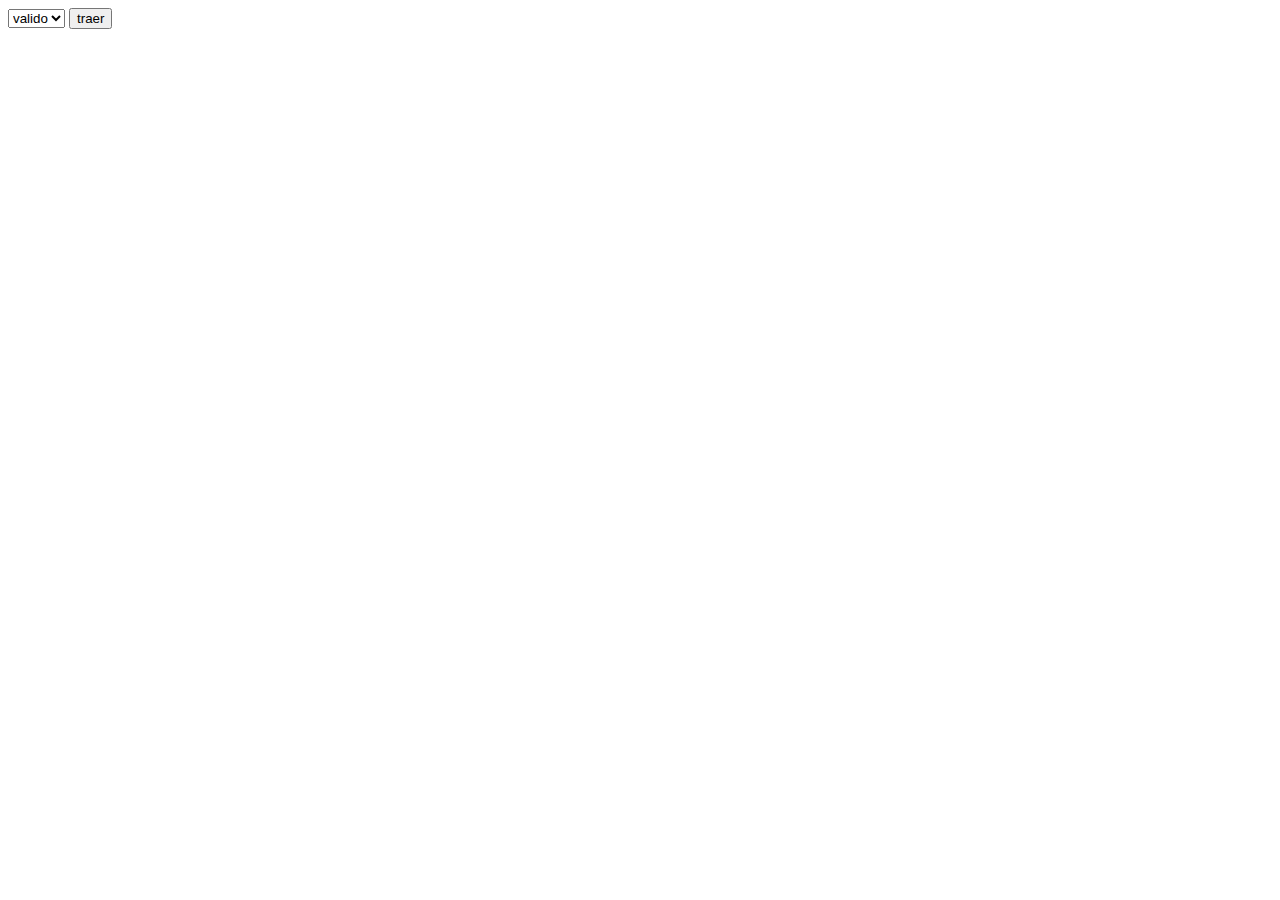
==== index.html @ 3a25f5fb "dfd" ====
<!DOCTYPE html> 
<html>
<head>
 <meta charset="utf-8">
  <meta http-equiv="Content-Type" content="text/html; charset=iso-8859-1" />
	<title>AppcIbonokkk</title>
    <script src="jquery.1.9.1.min.js"></script>
	
	
	<script type="text/javascript">
	
//function getBuses2() {   
/*var url = 'http://jsonp.jit.su/?url=http%3A%2F%2F181.48.24.156%3A8183%2FServicios%2Fapi%2FConsumidor%2FFilter%2Fjdblandon%2Fxxxx'
            $.ajax({
                type: "GET",
                url: url,
				cache: false,
                dataType: "json", // the data type we want back.  The data will come back in JSON format
				contentType: "application/xml",	
                crossDomain : true,	
				jsonpCallback: 'jsonCallback',
                beforeSend: function(json){
                    json.setRequestHeader("Content-Type","application/json");
                    json.setRequestHeader("Accept","application/json");
                },				
                success: function (json) {
                    alert("funciono");
                }
            });*/
			
			
	/*$.ajax({
    url: 'http://181.48.24.156:8183/Servicios/api/Consumidor/Filter/jdblandon/xxxx/',
    dataType: 'JSONP',
    type: 'GET',
	beforeSend: function (xhr) { xhr.setRequestHeader('Accept', 'application/jsonp'); },
    contentType: "application/xml; charset=utf-8",
	
    success: function (data) {
        console.log(data);
    }
});*/
/*function ValidarLogin(){
 url: 'http://181.48.24.156:8183/Servicios/api/Proveedor/Filter/?id=adminsx&clave=nexos1',	
		alert("llamo la funcion");
		$.ajax({		    
			url:url,
			type:"GET",
			crossDomain:true,
			dataType : 'json',	
			async:true,
			cache: true,
			jsonp:"_callback",
			success:  function(data){
			}
			
		});
}*/
		  
		  
function ValidarLogin() {
    
var url='http://181.48.24.156:8183/Servicios/api/Proveedor/Filter/?id=adminsx&clave=nexos1';	
	$.ajax({ // ajax call starts
                url: url, 
				type: "GET",
				crossDomain:true,
				contentType: "application/xml", 
				dataType: "json", 
          success: function(data) // Variable data contains the data we get from serverside
          {   
		   alert("full");
		   
          },
		  error: function(data){
		       alert("Error en la conexion");
		  }
      });
}
function ValidarLoginn() {
var url='http://181.48.24.156:8183/Servicios/api/Proveedor/Filter/?id=adminsx&clave=nexos1';
$.ajax({ // ajax call starts
          url: url, // JQuery loads serverside.php 
		  type:"GET",
          dataType: 'json', // Choosing a JSON datatype	
          contentType: "application/x-www-form-urlencoded; charset=UTF-8", 

          success: function(data) // Variable data contains the data we get from serverside
          {
		      console.log(data);
				alert("funciona");
          },
		  error: function(data){
		       alert("error de conexion");
			   console.log(data);
		  }
      });
	}
</script>

</head>
<body>
<div id="result"></div>
<select id="idubi" name="idubi"><option value="1">valido</option></select>
<input type="submit" value="traer" onclick="ValidarLoginn();"/>
</body>
</html>
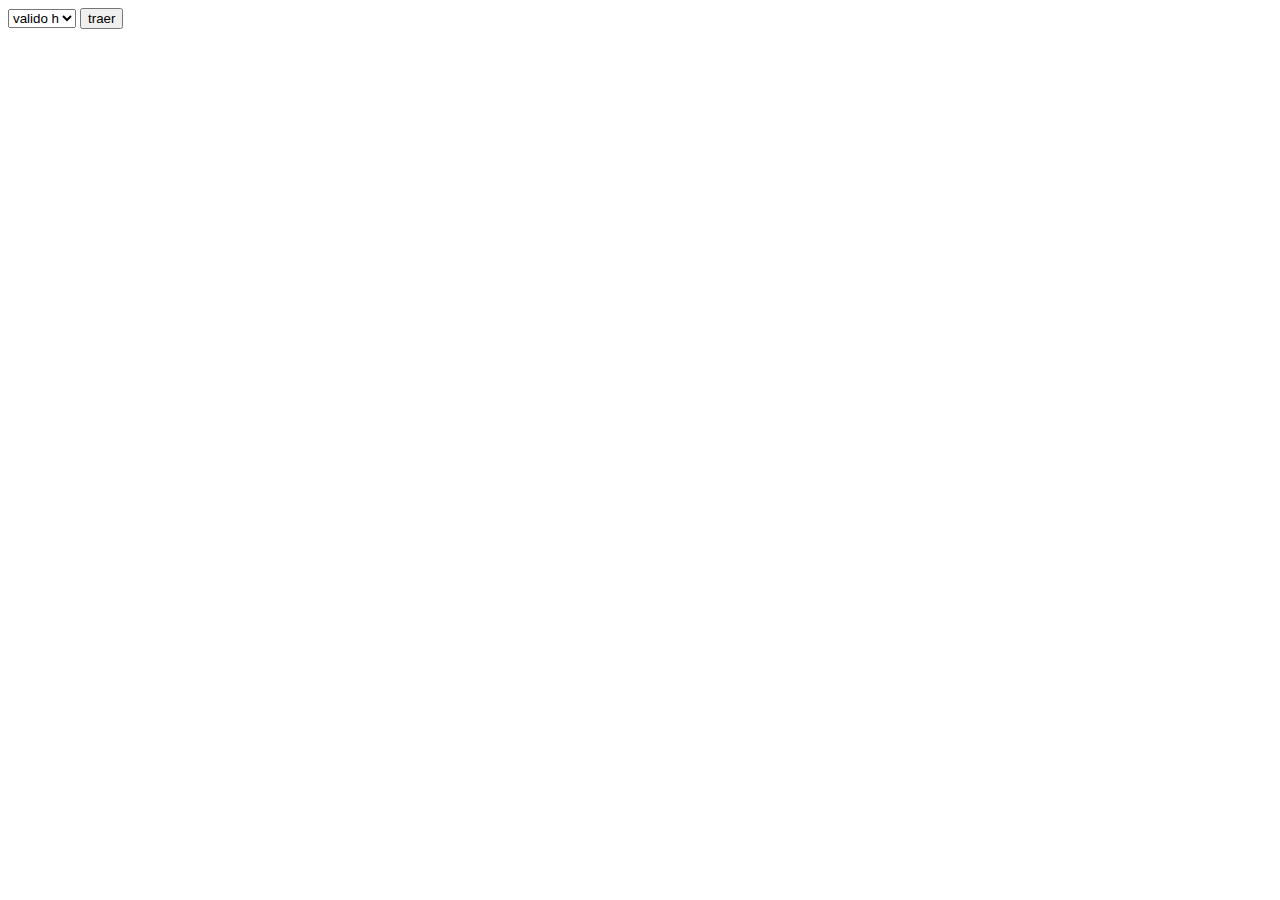
==== commit a7aa0056: "sdsd" ====
--- a/index.html
+++ b/index.html
@@ -5,78 +5,11 @@
   <meta http-equiv="Content-Type" content="text/html; charset=iso-8859-1" />
 	<title>AppcIbonokkk</title>
     <script src="jquery.1.9.1.min.js"></script>
-	
-	
 	<script type="text/javascript">
-	
-//function getBuses2() {   
-/*var url = 'http://jsonp.jit.su/?url=http%3A%2F%2F181.48.24.156%3A8183%2FServicios%2Fapi%2FConsumidor%2FFilter%2Fjdblandon%2Fxxxx'
-            $.ajax({
-                type: "GET",
-                url: url,
-				cache: false,
-                dataType: "json", // the data type we want back.  The data will come back in JSON format
-				contentType: "application/xml",	
-                crossDomain : true,	
-				jsonpCallback: 'jsonCallback',
-                beforeSend: function(json){
-                    json.setRequestHeader("Content-Type","application/json");
-                    json.setRequestHeader("Accept","application/json");
-                },				
-                success: function (json) {
-                    alert("funciono");
-                }
-            });*/
-			
-			
-	/*$.ajax({
-    url: 'http://181.48.24.156:8183/Servicios/api/Consumidor/Filter/jdblandon/xxxx/',
-    dataType: 'JSONP',
-    type: 'GET',
-	beforeSend: function (xhr) { xhr.setRequestHeader('Accept', 'application/jsonp'); },
-    contentType: "application/xml; charset=utf-8",
-	
-    success: function (data) {
-        console.log(data);
-    }
-});*/
-/*function ValidarLogin(){
- url: 'http://181.48.24.156:8183/Servicios/api/Proveedor/Filter/?id=adminsx&clave=nexos1',	
-		alert("llamo la funcion");
-		$.ajax({		    
-			url:url,
-			type:"GET",
-			crossDomain:true,
-			dataType : 'json',	
-			async:true,
-			cache: true,
-			jsonp:"_callback",
-			success:  function(data){
-			}
-			
-		});
-}*/
-		  
-		  
-function ValidarLogin() {
-    
-var url='http://181.48.24.156:8183/Servicios/api/Proveedor/Filter/?id=adminsx&clave=nexos1';	
-	$.ajax({ // ajax call starts
-                url: url, 
-				type: "GET",
-				crossDomain:true,
-				contentType: "application/xml", 
-				dataType: "json", 
-          success: function(data) // Variable data contains the data we get from serverside
-          {   
-		   alert("full");
-		   
-          },
-		  error: function(data){
-		       alert("Error en la conexion");
-		  }
-      });
-}
+$(document).bind("mobileinit", function(){
+   $.support.cors = true;
+   $.mobile.allowCrossDomainPages = true;
+});
 function ValidarLoginn() {
 var url='http://181.48.24.156:8183/Servicios/api/Proveedor/Filter/?id=adminsx&clave=nexos1';
 $.ajax({ // ajax call starts
@@ -101,7 +34,7 @@
 </head>
 <body>
 <div id="result"></div>
-<select id="idubi" name="idubi"><option value="1">valido</option></select>
+<select id="idubi" name="idubi"><option value="1">valido h</option></select>
 <input type="submit" value="traer" onclick="ValidarLoginn();"/>
 </body>
 </html>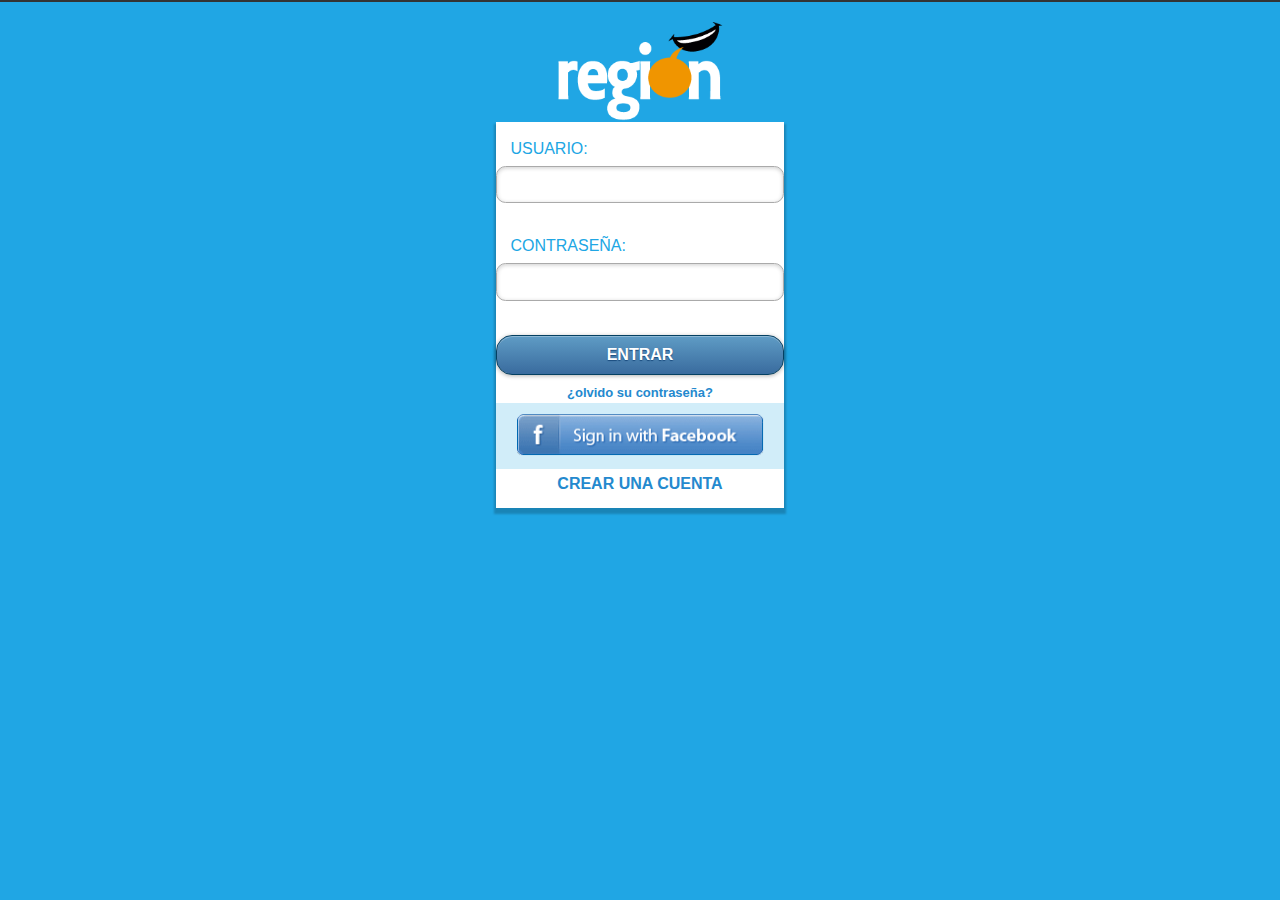
==== commit ec38295e: "fdf" ====
--- a/index.html
+++ b/index.html
@@ -1,40 +1,799 @@
-<!DOCTYPE html> 
-<html>
-<head>
- <meta charset="utf-8">
-  <meta http-equiv="Content-Type" content="text/html; charset=iso-8859-1" />
-	<title>AppcIbonokkk</title>
-    <script src="jquery.1.9.1.min.js"></script>
-	<script type="text/javascript">
-$(document).bind("mobileinit", function(){
-   $.support.cors = true;
-   $.mobile.allowCrossDomainPages = true;
-});
-function ValidarLoginn() {
-var url='http://181.48.24.156:8183/Servicios/api/Proveedor/Filter/?id=adminsx&clave=nexos1';
-$.ajax({ // ajax call starts
-          url: url, // JQuery loads serverside.php 
-		  type:"GET",
-          dataType: 'json', // Choosing a JSON datatype	
-          contentType: "application/x-www-form-urlencoded; charset=UTF-8", 
-
-          success: function(data) // Variable data contains the data we get from serverside
-          {
-		      console.log(data);
-				alert("funciona");
-          },
-		  error: function(data){
-		       alert("error de conexion");
-			   console.log(data);
+<!DOCTYPE html>
+<html lang="en">
+    <head>
+        <meta http-equiv="Content-Type" content="text/html; charset=utf-8" />
+        <meta name="viewport" content="width=device-width, initial-scale=1.0, user-scalable=no" />
+        <title>Region</title>
+        <link rel="stylesheet" href="css/jquery.mobile-camilo-1.2.0.css" id="nn"/> 
+        <style type="text/css">
+            .right10px{ position: absolute; right: 10px;}
+            .right30px{ position: absolute; right: 60px;}
+			
+			
+			
+			#top-line, #bottom-line {
+		padding: .1em;
+		border: 1px solid #999;
+		font: inherit;
+	}
+
+	#canvas {
+		display: block;
+		width:100%;
+		height: 256px;
+	}
+			
+        </style>
+        <script type="text/javascript" charset="utf-8" src="js/cordova-2.1.0.js"></script>
+        <script type="text/javascript" charset="utf-8" src="js/jquery-1.7.2.min.js"></script>
+        <script type="text/javascript">
+	    //definicion de variables globales
+	    global_depart = 0;
+	    global_idubi = 0;
+	</script>
+	
+        <script type="text/javascript" charset="utf-8" src="js/datos.js"></script>
+        
+        <script type="text/javascript" charset="utf-8" src="js/jquery.mobile-1.2.0.min.js"></script>
+        <script type="text/javascript" charset="utf-8" src="js/globalfunction.min.js"></script>
+        <script type="text/javascript">
+            $(document).ready(function(){
+                logout();
+            });
+			
+		  var fr=0;
+		  var idimg=0;
+		  function temasel(r){
+			  fr=r;
+		  }	
+        </script>
+        <!--<script src="js/canvassaver.js"></script>-->
+        <script type="text/javascript" charset="utf-8" src="js/archivos.js"></script>
+		<script src="js/meme.js"></script>
+          <!-- diseño pagina -->
+        <link href="css/citylink.css" rel="stylesheet" type="text/css" />
+       <link href="css/respond.css" rel="stylesheet" type="text/css" />
+        <!--findiseño-->   
+    </head>
+    <body>
+        <!-- LOGIN -->
+        <div data-role="page" id="page1">
+            <script type="text/javascript">
+                function loginHandler(data){
+                    if (data.output.valid){
+                        var res = data.output;
+                        var user_obj = null;
+                        console.log('typeof res = '+ typeof res);
+                        console.log('res.nickname = '+ res.nickname);
+                        setLSO('user_obj', res);
+                        window.location = '#page6';
+                        user_obj = getLSO('user_obj');
+                        setLSS('user_id', user_obj.id);
+                        $('.actual-user').empty(); $('.actual-user').append('<h3>'+user_obj.nickname+' ('+user_obj.edad+' años)</h3>');
+                        $('#user_nombre').empty(); $('#user_nombre').append(user_obj.nombre);
+                        $('#user_edad').empty(); $('#user_edad').append(user_obj.edad);
+                        $('#user_peso_actual').empty(); $('#user_peso_actual').append(user_obj.peso_actual);
+                        var PesoIdeal = calcPesoIdeal(user_obj.sexo, user_obj.peso_actual, user_obj.estatura);
+                        $('#user_peso_ideal').empty(); $('#user_peso_ideal').append(PesoIdeal);
+                        PesoIdeal = roundNumber((user_obj.peso_actual - PesoIdeal), 2);
+                        if (PesoIdeal < 0){PesoIdeal = PesoIdeal*(-1);}
+                        $('#user_peso_meta').empty(); $('#user_peso_meta').append(PesoIdeal);
+                    } else {
+                        $('#email1').val('');
+                        $('#passwor').val('');
+                        alert(data.output.response.content);
+                    }
+                }
+                
+                function login(){
+                    var e = $('#email1').val();
+                    var p = $('#passwor').val();
+                    if(!isEmail(e)){alert('Ingrese un Email correcto.'); return false;}
+                    if (p ==""){
+                        alert('Ingrese Contraseña.');
+                        return false;
+                    } else {
+						alert("entro por aca="+query+' h='+loginHandler);
+                        query = 'op=login&email='+e+'&pass='+p;
+                        callAjax(query, loginHandler);
+                    }
+                }                
+
+            </script>
+            <div data-theme="a" data-role="header" data-position="fixed">
+                <!--<h3>
+                    Login
+                </h3>-->
+            </div>
+            <div data-role="content" align="center">
+                <div class="boxContenido" >
+                
+<section class="BoxIngreso">
+    <div class="logoCityLinkPrin">
+    <img src="images/citylogoInicio.png" >
+    </div>
+    <div class="boxIngPrin">
+    <form >
+    <div class="inpuTexlabel" >USUARIO:</div>
+    <input type="email" class="inpuTexGene"  name="email1" id="email1"><br>
+    <div class="inpuTexlabel" >CONTRASEÑA:</div>
+    <input type="password" class="inpuTexGene" name="passwor" id="passwor"><br>
+    <a id="registro" data-role="button" data-theme="b" data-transition="none" onClick="loginusuario()">ENTRAR</a>
+    </form>
+     <script language="JavaScript" type="text/JavaScript">
+           function logueo(){
+                    var usuario = document.getElementById("email1").value;
+					var password  = document.getElementById("passwor").value;
+					if(usuario=="prueba@correo.com" && password=="prueba"){
+						window.location="#page2";
+					}
+					else{
+						alert("El usuario o la contraseña no son validos");
+					}
+			}
+			function crearcuenta(){
+			        window.location="#page9";
+		    }
+        </script>
+    <div class="boxOlvContr">
+    <a href="#"> ¿olvido su contraseña?</a>
+    </div> 
+    <div class="ingFb">
+    <a href="#"><img src="images/btn-siguenosFb.png"></a>
+    </div>
+    <div   class="boxCrear">
+    <a href="#" onclick="crearcuenta()">CREAR UNA CUENTA</a> </div>
+    </div>
+</section>
+
+</div>
+               
+            </div>
+        </div>
+        <div data-role="page" id="page2">
+            <script type="text/javascript">
+                function step1(){
+                    var e = $('#email2').val();
+                    if ( $('#nombrecompleto').val() ==""){alert('Ingrese Nombre Completo.');return false;}
+                    if(!isEmail(e)){alert('Ingrese un Email correcto.'); return false;}
+                    if ( $('#pass1').val() ==""){alert('Ingrese una contraseña.');return false;}
+                    if ( $('#pass2').val() ==""){alert('Repita la contraseña.');return false;}
+                    if ( $('#pass1').val() != $('#pass2').val()){alert('Las contraseñas no coinciden, ingréselas de nuevo.');return false;}
+                    window.location = '#page3';
+                }                
+            </script>
+            <div data-theme="a" data-role="header" data-position="fixed">
+                 
+            </div>
+            <div align="center" data-role="content">
+                <div class="boxContenido" >
+
+<section class="BoxIngreso">
+<div class="logoCityLinkComple">
+<img src="images/citylogoInicioIntCom.png" >
+</div>
+<div class="lineaPrin" ></div>
+<div class="logoCityBanderas">
+<img src="images/banderas.png" width="415" height="56">
+</div> 
+<div class="boxIngPrinPais">
+    <form >
+      <div class="inpuTexlabel" >SELECCIONA TU PAIS:</div>
+      <select name="idubi" id="idubi" class="inpuSelec"></select>
+      <br>                            
+       <div class="inpuTexlabel" >SELECCIONA TU REGION:</div>
+      <select name="depart" id="depart" class="inpuSelec">
+       <option value="1"></option>
+      </select>
+      <br>
+      <a id="registro" data-role="button" data-theme="b" data-transition="none" onClick="pagtres(1)">CONTINUAR</a>
+	</form>
+</div>
+</section>
+</div>
+            </div>
+        </div>
+        <div data-role="page" id="page3">
+            <script type="text/javascript">
+                function step2(){
+                    if ( $('#sexo').val() =="seleccione"){alert('Seleccione sexo.');return false;}
+                    if ( $('#pais_residencia').val() =="seleccione"){alert('Seleccione país.');return false;}
+                    if ( $('#objetivo_dieta').val() =="seleccione"){alert('Seleccione objetivo.');return false;}
+                    if ( $('#pass1').val() != $('#pass2').val()){alert('Las contraseñas no coinciden, ingréselas de nuevo.');return false;} 
+                    window.location = '#page4';
+                }                
+            </script>
+            <div data-theme="a" data-role="header" data-position="fixed">
+                <!--<h2>
+                    Registro - Paso 2
+                </h2>-->
+            </div>
+            <div align="center" data-role="content">
+               <div class="boxContenido" >
+<section class="BoxlogoInterna">
+    <div class="logoCityLinkComple">
+    <img src="images/citylogoInicioIntCom.png" >
+    </div>
+</section>
+<section class="BoxTemas">
+      <div class="lineaPrin" ></div>
+      <div class="listLcion" id="cgtm" style="height: 300px; overflow-x: hidden; overflow-y: auto;">
+           
+      </div>
+</section>
+ <script>
+   function pagtres(p){
+	   var id=1;
+	    if(p==1){ 
+		 var pa = $("#idubi").find(':selected').val();
+		 var dep = $("#depart").find(':selected').val();
+		 global_depart = dep;
+		 global_idubi = pa;
+		 $("#cgtm").load('http://php52.secuencia24.com/mememovil/lib/genera-select-movil.php?id='+id+'&op=deptemas&pa='+pa+'&dep='+dep);
+	
+		  if(pa!="" && dep!=0){
+			 window.location = '#page3';
 		  }
-      });
-	}
-</script>
-
-</head>
-<body>
-<div id="result"></div>
-<select id="idubi" name="idubi"><option value="1">valido h</option></select>
-<input type="submit" value="traer" onclick="ValidarLoginn();"/>
-</body>
+		  if(pa!="" && dep==0){
+			  alert("Seleccione departamento")
+		  }
+		   if(pa=="" && dep!=0){
+			  alert("Seleccione pais");
+		  }
+	  }
+   }
+   </script>
+</div>
+            </div>
+        </div>
+        <div data-role="page" id="page4">
+            <script type="text/javascript">
+                function step3(){
+                    if ( $('#edad').val() ==""){alert('Ingrese edad.');return false;}
+                    if ( $('#estatura').val() ==""){alert('Ingrese estatura.');return false;}
+                    if ( $('#peso').val() ==""){alert('Ingrese peso.');return false;}
+                    if ( $('#nivel_actividad').val() =="seleccione"){alert('Seleccione Nivel de Actividad.');return false;}
+                    register();
+                }   
+
+                function register(){
+                    query = 'op=save_user&nombre=' + $('#nombrecompleto').val() + '&pass=' + $('#pass2').val();
+                    query += '&email=' + $('#email2').val() + '&edad=' + $('#edad').val() + '&sexo=' + $('#sexo').val();
+                    query += '&nickname=elnckname' + $('#email2').val() + '&pais_residencia=' + $('#pais_residencia').val();
+                    query += '&estatura=' + $('#estatura').val()+ '&objetivo_dieta=' + $('#objetivo_dieta').val()+ '&nivel_actividad=' + $('#nivel_actividad').val();
+                    callAjax(query, registerHandler);
+                }
+
+                function registerHandler(data){
+                    if (data.output.valid){
+                        var user_id = data.output.id;
+                        setLSS('user_id', user_id);
+                        query = 'op=save_seguimiento&id='+user_id+'&nivel_actividad=' + $('#nivel_actividad').val() + '&calorias=0&peso=' + $('#peso').val();
+                        callAjax(query, trackUserHandler);
+                    } else {
+                        alert('Error al registrar usuario. ' + data.output.response.content);
+                    }
+                }
+
+                function trackUserHandler(data){
+                    if (data.output.valid){
+                        $('.actual-user').empty();
+                        $('.actual-user').append('<h3>'+ $('#email2').val() +' ('+ $('#edad').val() +' años)</h3>');
+                        var pesoideal = calcPesoIdeal($('#sexo').val(), $('#peso').val(), $('#estatura').val());
+                        $('#pesoideal').empty();
+                        $('#pesoideal').append(pesoideal);
+                        $('#cambiar_peso').val(pesoideal);
+                        var caloriasrecomendadas = calcCaloriaDiaria($('#sexo').val(), $('#peso').val(), $('#estatura').val(), $('#edad').val(), $('#nivel_actividad').val());
+                        $('#caloriasrecomendadas').append(caloriasrecomendadas);
+                        window.location = '#page5';
+                    } else {
+                        alert('Error al guardar seguimiento. ' + data.output.response.content);
+                    }
+                }
+
+            </script>
+            <div data-theme="a" data-role="header" data-position="fixed">
+                
+               <!-- <h2>
+                    Registro - Paso 3
+                </h2>-->
+            </div>
+            <div align="center" data-role="content">
+               <div class="boxContenido" >
+
+<section class="BoxlogoInterna">
+    <div class="logoCityLinkComple">
+    <img src="images/citylogoInicioIntCom.png" >
+    </div>
+</section>
+<section class="BoxTemas">
+      <div class="lineaPrin" ></div>
+      <div class="boxBtnCategorias"> <a href="#" onClick="cargarlista(2)"><img src="images/btnIconoAni.png" ></a></div>
+    <div class="boxBtnCategorias"> <a href="#" onClick="cargarlista(3)"><img src="images/btnIconoGift.png" ></a></div>
+    <div class="boxBtnCategorias"> <a href="#" onClick="cargarlista(1)"><img src="images/btnIconoImag.png" ></a></div>
+      <div class="boxBtnCategorias"> <a href="#" onClick="cargarlista(4)"><img src="images/btnIconoIco.png" ></a></div>
+  </section>
+</div>
+            </div>
+        </div>
+        <div data-role="page" id="page5">
+            <div data-theme="a" data-role="header" data-position="fixed">
+                <h3>
+                    TEDI
+                </h3>
+                <h2>
+                    Registro terminado
+                </h2>
+                <div class="actual-user" align="center"></div>
+            </div>
+            <div data-role="content">
+                <h4>
+                    Lo primero que podemos decirte esta relacionado con tu peso ideal y las calorías que debes consumir.
+                </h4>
+                <h4>
+                    Tu peso ideal es <span id="pesoideal"></span> Kgs.
+                </h4>
+                <h4>
+                    Calorías diarias recomendadas <span id="caloriasrecomendadas"></span>
+                </h4>
+                <div data-role="fieldcontain">
+                    <fieldset data-role="controlgroup">
+                        <label for="cambiar_peso">
+                            Cambiar el peso que quiero:
+                        </label>
+                        <input id="cambiar_peso" type="range" name="slider" value="60" min="0" max="150" data-highlight="false" />
+                    </fieldset>
+                </div>
+                <a data-role="button" data-theme="e" href="#page9" data-transition="none">
+                    Plan de dieta
+                </a>
+            </div>
+        </div>
+        <div data-role="page" id="page6">
+            <div data-role="header" data-position="fixed">
+                <!--<a href="#page6" data-transition="none" data-role="button" data-icon="home" data-iconpos="notext" data-mini="true" data-inline="true" data-corners="true" title="Home" class="ui-btn ui-shadow ui-btn-corner-all ui-mini ui-btn-inline ui-btn-icon-notext ui-btn-up-a"><span class="ui-btn-inner"><span class="ui-btn-text">Home</span><span class="ui-icon ui-icon-home ui-icon-shadow">&nbsp;</span></span></a>
+                <a href="#page6" data-transition="none" data-role="button" data-icon="gear" data-iconpos="notext" data-mini="true" data-inline="true" data-corners="true" title="Option" class="ui-btn ui-shadow ui-btn-corner-all ui-mini ui-btn-inline ui-btn-icon-notext ui-btn-up-a"><span class="ui-btn-inner"><span class="ui-btn-text">Option</span><span class="ui-icon ui-icon-gear ui-icon-shadow">&nbsp;</span></span></a>-->
+                <!--<div class="actual-user" align="center"></div>-->
+            </div>
+            <div data-role="content">
+                
+              <section class="BoxlogoInterna">
+    <div class="logoCityLinkSolo">
+    <img src="images/citylogoInicioIntCom.png" >
+    </div>
+</section>
+<section class="BoxTemas">
+   <div class="lineaPrin" ></div>
+<div class="boxCategoriaBtn">
+   <div class="boxbtnPrinVolver"> 
+   <a href="#page7"><img src="images/iconosSupAtras.png" ></a>
+   </div>
+      <div class="boxbtnPrinSupCate"> 
+         <a href="#" onClick="GuardarImagen(1)"><img src="images/iconosSupCorecto.png" ></a>
+        <a href="#"><img src="images/iconosSupGuardar.png" ></a>
+        <a href="#page7"><img src="images/iconosSupBorrar.png" ></a>
+        <a href="#" onClick="MensajeEmail();"><img src="images/iconosSupMail.png" ></a>
+        <a href="#" onClick="MensajeFacebook();"><img src="images/iconosSupTres.png" ></a>
+      </div>
+  <div class="boxbtnPrinMenu"> <a href="#"><img src="images/iconosSupMenu.png" ></a>
+  </div>
+</div>
+<div class="boxProductosImg" id="imgcr">
+    
+
+</div>    
+      
+<div class="boxBtnInfcatego">
+    <div class="boxBtnCategoriasInt"><a href="#" onClick="cargarlista(2)"><img src="images/btnIconoAni.png" ></a></div>
+    <div class="boxBtnCategoriasInt"><a href="#" onClick="cargarlista(3)"><img src="images/btnIconoGift.png" ></a></div>
+    <div class="boxBtnCategoriasInt"> <a href="#" onClick="cargarlista(1)"><img src="images/btnIconoImag.png" ></a></div>
+    <div class="boxBtnCategoriasInt"> <a href="#" onClick="cargarlista(4)"><img src="images/btnIconoIco.png" ></a></div>
+</div>
+  </section>
+            </div>
+        </div>
+
+        <div data-role="page" id="page7">
+            <div data-role="header" data-position="fixed">
+                <!--<a href="#page2" data-transition="none" data-role="button" data-icon="home" data-iconpos="notext" data-mini="true" data-inline="true" data-corners="true" title="Home" class="ui-btn ui-shadow ui-btn-corner-all ui-mini ui-btn-inline ui-btn-icon-notext ui-btn-up-a"><span class="ui-btn-inner"><span class="ui-btn-text">Home</span><span class="ui-icon ui-icon-home ui-icon-shadow">&nbsp;</span></span></a>-->
+    
+                <!--<a href="#page7" data-transition="none" data-role="button" data-icon="info" data-iconpos="notext" data-mini="true" data-inline="true" data-corners="true" title="Info" class="ui-btn ui-shadow ui-btn-corner-all ui-mini ui-btn-inline ui-btn-icon-notext ui-btn-up-a"><span class="ui-btn-inner"><span class="ui-btn-text">Info</span><span class="ui-icon ui-icon-info ui-icon-shadow">&nbsp;</span></span></a>-->
+            </div>
+            <div data-role="content">
+               <div class="boxContenido" >
+
+
+<section class="BoxlogoInterna">
+    <div class="logoCityLinkSolo">
+    <img src="images/citylogoInicioIntCom.png" >
+    </div>
+</section>
+<section class="BoxTemas">
+   
+<div class="boxCategoriaBtn">
+   <div class="boxbtnPrinVolver"> 
+  
+   </div>
+      <div class="boxbtnPrinSupCate"> 
+         
+      </div>
+  <div class="boxbtnPrinMenu"> 
+  </div>
+</div>
+<div class="boxProductosImg" style="height: 300px; overflow-x: hidden; overflow-y: auto;">
+<ul data-role="listview" data-inset="true" class="ui-icon-alt" id="imgc" >
+</ul>
+</div>    
+<div class="boxBtnInfcatego">
+    <div class="boxBtnCategoriasInt"><a href="#" onClick="cargarlista(2)"><img src="images/btnIconoAni.png" ></a></div>
+    <div class="boxBtnCategoriasInt"><a href="#" onClick="cargarlista(3)"><img src="images/btnIconoGift.png" ></a></div>
+    <div class="boxBtnCategoriasInt"> <a href="#" onClick="cargarlista(1)"><img src="images/btnIconoImag.png" ></a></div>
+    <div class="boxBtnCategoriasInt"> <a href="#" onClick="cargarlista(4)"><img src="images/btnIconoIco.png" ></a></div>
+</div>
+  </section>
+</div>
+            </div>
+        </div>
+        <div data-role="page" id="page8">
+           
+            <div data-role="header" data-position="fixed">
+               
+              
+            </div>
+            <div align="center" data-role="content">
+                
+                <section class="BoxlogoInterna">
+    <div class="logoCityLinkSolo">
+    <img src="images/citylogoInicioIntCom.png" >
+    </div>
+</section>
+<section class="BoxTemas">
+   <div class="lineaPrin" ></div>
+<div class="boxCategoriaBtn">
+   <div class="boxbtnPrinVolver"> 
+   <a href="#page6"><img src="images/iconosSupAtras.png" ></a>
+   </div>
+      <div class="boxbtnPrinSupCate"> 
+        <a href="#"><img src="images/iconosSupCorecto.png" ></a>
+        <a href="#"><img src="images/iconosSupGuardar.png" ></a>
+        <a href="#page6"><img src="images/iconosSupBorrar.png" ></a>
+        <a href="#" onClick="envioemailimagen()"><img src="images/iconosSupMail.png" ></a>
+        <a href="#" target="_blank" id="fac"><img src="images/iconosSupTres.png" ></a>
+      </div>
+  <div class="boxbtnPrinMenu"> <a href="#"><img src="images/iconosSupMenu.png" ></a>
+  </div>
+</div>
+<div class="boxProductosImg" id="imagenmod"></div>  
+
+  
+<div class="boxBtnInfcatego">
+    <div class="boxBtnCategoriasInt"><a href="#" onClick="archivos(1)"><img src="images/btnIconoAni.png" ></a></div>
+    <div class="boxBtnCategoriasInt"><a href="#" onClick="archivos(2)"><img src="images/btnIconoGift.png" ></a></div>
+    <div class="boxBtnCategoriasInt"> <a href="#" onClick="archivos(3)"><img src="images/btnIconoImag.png" ></a></div>
+    <div class="boxBtnCategoriasInt"> <a href="#" onClick="archivos(4)"><img src="images/btnIconoIco.png" ></a></div>
+</div>
+  </section>
+
+            </div>
+        </div>
+        <div data-role="page" id="page9">
+           
+            <div data-role="content" align="center">
+			
+			
+               <section class="BoxIngreso">
+    <div class="logoCityLinkPrin">
+    <img src="images/citylogoInicio.png" >
+    </div>
+    <div class="boxIngPrin">
+    <form >
+    <div class="inpuTexlabel" >EMAIL::</div>
+    <input type="email" class="inpuTexGene"  name="emaill" id="emaill"><br>
+    <div class="inpuTexlabel" >CONTRASEÑA:</div>
+    <input type="password" class="inpuTexGene" name="passworr" id="passworr"><br>
+	<div class="inpuTexlabel" >REPITA CONTRASEÑA:</div>
+    <input type="password" class="inpuTexGene" name="passwordd" id="passwordd"><br>
+	
+    <a id="registro" data-role="button" data-theme="b" data-transition="none" onClick="registrarusuario()">REGISTRAR</a>
+    </form>
+     <script language="JavaScript" type="text/JavaScript">
+           function Registro(){
+                    var usuario = document.getElementById("email1").value;
+					var password  = document.getElementById("passwor").value;
+					var passwordd  = document.getElementById("password").value;
+					if(usuario=="prueba@correo.com" && password=="prueba"){
+						window.location="#page2";
+					}
+					else{
+						alert("El usuario o la contraseña no son validos");
+					}
+		   }
+        </script>
+    <div class="boxOlvContr">
+    <a href="#"> ¿olvido su contraseña?</a>
+    </div> 
+    <div class="ingFb">
+    <a href="#"><img src="images/btn-siguenosFb.png"></a>
+    </div>
+    <div   class="boxCrear">
+    <a href="#">CREAR UNA CUENTA</a> </div>
+    </div>
+</section>
+
+
+
+            </div>
+        </div>
+        <div data-role="page" id="page10">
+            <script type="text/javascript">
+                function actualizaSeguimiento(){
+                    if ( $('#peso2').val() ==""){alert('Ingrese peso.');return false;}
+                    if ( $('#nivel_actividad2').val() =="seleccione"){alert('Seleccione Nivel de Actividad.');return false;}
+                    guardaSeguimiento();
+                }   
+
+                function guardaSeguimiento(){
+                    user_obj = getLSO('user_obj');
+                    user_id = '';
+                    if (user_obj != null){
+                        console.log('obj - lleno');
+                        user_id = user_obj.id;
+                        user_obj.peso_actual = $('#peso2').val();
+                        user_obj.nivel_actividad = $('#nivel_actividad2').val();
+                        setLSO('user_obj', user_obj);
+                        $('#user_peso_actual').empty(); $('#user_peso_actual').append($('#peso2').val());
+                        var PesoIdeal = calcPesoIdeal(user_obj.sexo, user_obj.peso_actual, user_obj.estatura);
+                        $('#user_peso_ideal').empty(); $('#user_peso_ideal').append(PesoIdeal);
+                        PesoIdeal = roundNumber((user_obj.peso_actual - PesoIdeal), 2);
+                        if (PesoIdeal < 0){PesoIdeal = PesoIdeal*(-1);}
+                        $('#user_peso_meta').empty(); $('#user_peso_meta').append(PesoIdeal);
+                    }else{
+                        user_id = getLSS('user_id');
+                    }
+                    
+                    query = 'op=save_seguimiento&id=' + user_id +'&nivel_actividad=' + $('#nivel_actividad2').val() + '&calorias=0&peso=' + $('#peso2').val();
+                    callAjax(query, guardaSeguimientoHandler);
+                }
+
+                function guardaSeguimientoHandler(data){
+                    if (data.output.valid){
+                        $('#peso2').val('');
+                        $('#nivel_actividad2').val('seleccione');
+                        window.location = '#page6';
+                    } else {
+                        alert('Error al guardar seguimiento. ' + data.output.response.content);
+                    }
+                }
+            </script>
+            <div data-theme="a" data-role="header" data-position="fixed">
+                <a href="#page6" data-transition="none" data-role="button" data-icon="home" data-iconpos="notext" data-mini="true" data-inline="true" data-corners="true" title="Home" class="ui-btn ui-shadow ui-btn-corner-all ui-mini ui-btn-inline ui-btn-icon-notext ui-btn-up-a"><span class="ui-btn-inner"><span class="ui-btn-text">Home</span><span class="ui-icon ui-icon-home ui-icon-shadow">&nbsp;</span></span></a>
+                <h1>TEDI</h1>
+                <a href="#page6" data-transition="none" data-role="button" data-icon="info" data-iconpos="notext" data-mini="true" data-inline="true" data-corners="true" title="Info" class="ui-btn ui-shadow ui-btn-corner-all ui-mini ui-btn-inline ui-btn-icon-notext ui-btn-up-a"><span class="ui-btn-inner"><span class="ui-btn-text">Info</span><span class="ui-icon ui-icon-info ui-icon-shadow">&nbsp;</span></span></a>
+                <h2>
+                    Mi Peso
+                </h2>
+            </div>
+            <div align="center" data-role="content">
+                <h3>Registra tu peso actual</h3>
+                <div align="center" data-role="fieldcontain">
+                    <input name="peso2" id="peso2" placeholder="Peso (en kilogramos)" type="number" />
+                </div>
+                <h3>Registra tu nivel de actividad</h3>
+                <div align="center" data-role="fieldcontain">
+                    <select id="nivel_actividad2" name="nivel_actividad2">
+                        <option value="seleccione">Nivel de actividad...</option>
+                        <option value="1.2">Sedentario</option>
+                        <option value="1.375">Ejercicio 1 a 3 veces por semana</option>
+                        <option value="1.55">Ejercicio 4 a 5 veces por semana</option>
+                        <option value="1.725">Ejercicio todos los días</option>
+                        <option value="1.9">Atleta dedicado</option>
+                    </select>
+                </div>
+                <a data-role="button" href="" data-transition="none" onclick="actualizaSeguimiento()">
+                    GUARDAR
+                </a>
+            </div>
+        </div>
+        <div data-role="page" id="page11">
+            <div data-theme="a" data-role="header" data-position="fixed">
+                <a href="#page6" data-transition="none" data-role="button" data-icon="home" data-iconpos="notext" data-mini="true" data-inline="true" data-corners="true" title="Home" class="ui-btn ui-shadow ui-btn-corner-all ui-mini ui-btn-inline ui-btn-icon-notext ui-btn-up-a"><span class="ui-btn-inner"><span class="ui-btn-text">Home</span><span class="ui-icon ui-icon-home ui-icon-shadow">&nbsp;</span></span></a>
+                <h1>TEDI</h1>
+                <a href="#page6" data-transition="none" data-role="button" data-icon="info" data-iconpos="notext" data-mini="true" data-inline="true" data-corners="true" title="Info" class="ui-btn ui-shadow ui-btn-corner-all ui-mini ui-btn-inline ui-btn-icon-notext ui-btn-up-a"><span class="ui-btn-inner"><span class="ui-btn-text">Info</span><span class="ui-icon ui-icon-info ui-icon-shadow">&nbsp;</span></span></a>
+                <h2>
+                    Mi Evolución
+                </h2>
+            </div>
+            <div align="center" data-role="content">
+                <table width="100%" data-role="table" id="movie-table" data-mode="reflow" class="ui-responsive table-stroke ui-table ui-table-reflow">
+                    <tbody>
+                        <tr>
+                            <td><strong><div id="user_nombre"></div></strong></td>
+                            <td><span id="user_edad"></span> Años</td>
+                        </tr>
+                        <tr>
+                            <td><strong>Peso Actual</strong></td>
+                            <td><span id="user_peso_actual"></span> Kgs</td>
+                        </tr>
+                        <tr>
+                            <td><strong>Peso Ideal</strong></td>
+                            <td><span id="user_peso_ideal"></span> Kgs</td>
+                        </tr>
+                    </tbody>
+                </table>
+                <h3>¡<span id="user_peso_meta"></span> Kgs para cumplir tu meta!</h3>
+                <div class="ui-grid-a" align="center">
+                    <div class="ui-block-a" align="center">
+                        <a data-role="button" href="" data-transition="none" onclick="getSeguimiento(0);">
+                            Ver Peso
+                        </a>
+                    </div>
+                    <div class="ui-block-b" align="center">
+                        <a data-role="button" href="" data-transition="none" onclick="getSeguimiento(1);">
+                            Ver Calorías
+                        </a>
+                    </div>
+                </div>          
+            </div>
+        </div>
+        <div data-role="page" id="page12">
+            <script type="text/javascript">
+                function getSeguimiento(tipo){
+                    user_id = getLSS('user_id');
+                    query = 'op=get_seguimiento&id=' + user_id;
+                    if (tipo == 0){
+                        callAjax(query, getSeguimientoHandler0);
+                    } else if (tipo == 1) {
+                        callAjax(query, getSeguimientoHandler1);
+                    }
+                    
+                }
+                function getSeguimientoHandler0(data){
+                    if (data.output.valid){
+                        var rows = data.output.response;
+                        var rowData = '';
+                        for (var i in rows){
+                            if (rows[i].peso != 0) {
+                                rowData += '<tr><td><b class="ui-table-cell-label">Fecha</b><div align="center" style="float:right;">'+rows[i].fecha+'</div></td>';
+                                rowData += '<td><b class="ui-table-cell-label">Peso (Kgs)</b><div align="center" style="float:right;">'+rows[i].peso+'</div></td><td>&nbsp;</td></tr>';
+                            }
+                        }
+                        $('#table_evolution').empty();
+                        $('#table_evolution').append(rowData);
+                        window.location = '#page12';
+                    } else {
+                        alert('Error al recuperar datos. ' + data.output.response.content);
+                    }
+                }
+                function getSeguimientoHandler1(data){
+                    if (data.output.valid){
+                        var rows = data.output.response;
+                        var rowData = '';
+                        for (var i in rows){
+                            if (rows[i].calorias_reportadas != 0) {
+                                rowData += '<tr><td><b class="ui-table-cell-label">Fecha</b><div align="center" style="float:right;">'+rows[i].fecha+'</div></td>';
+                                rowData += '<td><b class="ui-table-cell-label">Peso (Kgs)</b><div align="center" style="float:right;">'+rows[i].calorias_reportadas+'</div></td><td>&nbsp;</td></tr>';
+                            }
+                        }
+                        $('#table_evolution1').empty();
+                        $('#table_evolution1').append(rowData);
+                        window.location = '#page13';
+                    } else {
+                        alert('Error al recuperar datos. ' + data.output.response.content);
+                    }
+                }
+            </script>
+            <div data-theme="a" data-role="header" data-position="fixed">
+                <a href="#page6" data-transition="none" data-role="button" data-icon="home" data-iconpos="notext" data-mini="true" data-inline="true" data-corners="true" title="Home" class="ui-btn ui-shadow ui-btn-corner-all ui-mini ui-btn-inline ui-btn-icon-notext ui-btn-up-a"><span class="ui-btn-inner"><span class="ui-btn-text">Home</span><span class="ui-icon ui-icon-home ui-icon-shadow">&nbsp;</span></span></a>
+                <h1>TEDI</h1>
+                <a href="#page6" data-transition="none" data-role="button" data-icon="info" data-iconpos="notext" data-mini="true" data-inline="true" data-corners="true" title="Info" class="ui-btn ui-shadow ui-btn-corner-all ui-mini ui-btn-inline ui-btn-icon-notext ui-btn-up-a"><span class="ui-btn-inner"><span class="ui-btn-text">Info</span><span class="ui-icon ui-icon-info ui-icon-shadow">&nbsp;</span></span></a>
+                <h2>
+                    Tabla - Mi Evolución
+                </h2>
+            </div>
+            <div align="center" data-role="content">
+                <table data-role="table" id="movie-table" data-mode="reflow" class="ui-responsive table-stroke ui-table ui-table-reflow">
+                    <thead>
+                        <tr>
+                            <th data-priority="1">Fecha</th>
+                            <th data-priority="2">Peso (Kgs)</th>
+                            <th data-priority="3">&nbsp;</th>
+                        </tr>
+                    </thead>
+                    <tbody id="table_evolution">
+                        <tr><td><b class="ui-table-cell-label">Fecha</b><div align="center" style="float:right;">2013-01-12</div></td>
+                            <td><b class="ui-table-cell-label">Peso (Kgs)</b><div align="center" style="float:right;">70</div></td><td>&nbsp;</td></tr>
+                        <!--                        <tr><td><b class="ui-table-cell-label">Fecha</b><div align="center" style="float:right;">2013-01-14</div></td>
+                                                    <td><b class="ui-table-cell-label">Peso (Kgs)</b><div align="center" style="float:right;">65</div></td><td>&nbsp;</td></tr>-->
+                    </tbody>
+                </table>
+                <a data-role="button" href="#page11" data-transition="none">
+                    Volver
+                </a>
+            </div>
+        </div>
+        <div data-role="page" id="page13">
+            <div data-theme="a" data-role="header" data-position="fixed">
+                <a href="#page6" data-transition="none" data-role="button" data-icon="home" data-iconpos="notext" data-mini="true" data-inline="true" data-corners="true" title="Home" class="ui-btn ui-shadow ui-btn-corner-all ui-mini ui-btn-inline ui-btn-icon-notext ui-btn-up-a"><span class="ui-btn-inner"><span class="ui-btn-text">Home</span><span class="ui-icon ui-icon-home ui-icon-shadow">&nbsp;</span></span></a>
+                <h1>TEDI</h1>
+                <a href="#page6" data-transition="none" data-role="button" data-icon="info" data-iconpos="notext" data-mini="true" data-inline="true" data-corners="true" title="Info" class="ui-btn ui-shadow ui-btn-corner-all ui-mini ui-btn-inline ui-btn-icon-notext ui-btn-up-a"><span class="ui-btn-inner"><span class="ui-btn-text">Info</span><span class="ui-icon ui-icon-info ui-icon-shadow">&nbsp;</span></span></a>
+                <h2>
+                    Tabla - Mi Evolución
+                </h2>
+            </div>
+            <div align="center" data-role="content">
+                <table data-role="table" id="movie-table" data-mode="reflow" class="ui-responsive table-stroke ui-table ui-table-reflow">
+                    <thead>
+                        <tr>
+                            <th data-priority="1">Fecha</th>
+                            <th data-priority="2">Calorías (cal)</th>
+                            <th data-priority="3">&nbsp;</th>
+                        </tr>
+                    </thead>
+                    <tbody id="table_evolution1">
+                        <tr><td><b class="ui-table-cell-label">Fecha</b><div align="center" style="float:right;">2013-01-12</div></td>
+                            <td><b class="ui-table-cell-label">Peso (Kgs)</b><div align="center" style="float:right;">70</div></td><td>&nbsp;</td></tr>
+                        <!--                        <tr><td><b class="ui-table-cell-label">Fecha</b><div align="center" style="float:right;">2013-01-14</div></td>
+                                                    <td><b class="ui-table-cell-label">Peso (Kgs)</b><div align="center" style="float:right;">65</div></td><td>&nbsp;</td></tr>-->
+                    </tbody>
+                </table>
+                <a data-role="button" href="#page11" data-transition="none">
+                    Volver
+                </a>
+            </div>
+        </div>
+        <div data-role="page" id="page133">
+            <div data-theme="a" data-role="header" data-position="fixed">
+                <a href="#page6" data-transition="none" data-role="button" data-icon="home" data-iconpos="notext" data-mini="true" data-inline="true" data-corners="true" title="Home" class="ui-btn ui-shadow ui-btn-corner-all ui-mini ui-btn-inline ui-btn-icon-notext ui-btn-up-a"><span class="ui-btn-inner"><span class="ui-btn-text">Home</span><span class="ui-icon ui-icon-home ui-icon-shadow">&nbsp;</span></span></a>
+                <h1>TEDI</h1>
+                <a href="#page6" data-transition="none" data-role="button" data-icon="info" data-iconpos="notext" data-mini="true" data-inline="true" data-corners="true" title="Info" class="ui-btn ui-shadow ui-btn-corner-all ui-mini ui-btn-inline ui-btn-icon-notext ui-btn-up-a"><span class="ui-btn-inner"><span class="ui-btn-text">Info</span><span class="ui-icon ui-icon-info ui-icon-shadow">&nbsp;</span></span></a>
+                <h2>
+                    Gráfica - Mi Evolución
+                </h2>
+            </div>
+            <div align="center" data-role="content">
+
+                <a data-role="button" href="#page11" data-transition="none">
+                    Volver
+                </a>
+                <a data-role="button" href="#page14" data-transition="none">
+                    CHART PRUEBAS
+                </a>
+                <a data-role="button" href="#page15" data-transition="none">
+                    CHART highcharts
+                </a>
+            </div>
+        </div>
+        <!-- PEDAZO DE CODIGO PARA PROBAR LAS GRAFICAS -->
+        <div data-role="page" id="page14" data-rockncoder-jspage="managePlotChart">
+            <header data-role="header" data-position="fixed">
+                <h1>Plot Chart</h1>
+            </header>
+            <a data-role="button" href="#page11" data-transition="none">
+                Volver
+            </a>
+            <section data-role="content">
+                <div id="plotChart" class="myChart"></div>
+                <button id="refreshPlotChart" value="Refresh Chart" data-mini="true"></button>
+                <input type="range" id="plot1" value="0" min="-250" max="250" data-mini="true"/>
+                <input type="range" id="plot2" value="0" min="-250" max="250" data-mini="true"/>
+                <input type="range" id="plot3" value="0" min="-250" max="250" data-mini="true"/>
+                <input type="range" id="plot4" value="0" min="-250" max="250" data-mini="true"/>
+                <input type="range" id="plot5" value="0" min="-250" max="250" data-mini="true"/>
+                <input type="range" id="plot6" value="0" min="-250" max="250" data-mini="true"/>
+            </section>
+        </div>
+        <div data-role="page" id="page15">
+            <div data-theme="a" data-role="header" data-position="fixed">
+                <a href="#page6" data-transition="none" data-role="button" data-icon="home" data-iconpos="notext" data-mini="true" data-inline="true" data-corners="true" title="Home" class="ui-btn ui-shadow ui-btn-corner-all ui-mini ui-btn-inline ui-btn-icon-notext ui-btn-up-a"><span class="ui-btn-inner"><span class="ui-btn-text">Home</span><span class="ui-icon ui-icon-home ui-icon-shadow">&nbsp;</span></span></a>
+                <h1>TEDI</h1>
+                <a href="#page6" data-transition="none" data-role="button" data-icon="info" data-iconpos="notext" data-mini="true" data-inline="true" data-corners="true" title="Info" class="ui-btn ui-shadow ui-btn-corner-all ui-mini ui-btn-inline ui-btn-icon-notext ui-btn-up-a"><span class="ui-btn-inner"><span class="ui-btn-text">Info</span><span class="ui-icon ui-icon-info ui-icon-shadow">&nbsp;</span></span></a>
+                <h2>
+                    Highcharts Example
+                </h2>
+            </div>
+            <div align="center" data-role="content">
+                <div id="container" style="min-width: 400px; height: 400px; margin: 0 auto"></div>
+            </div>
+        </div>       
+    </body>
 </html>--- a/css/citylink.css
+++ b/css/citylink.css
@@ -0,0 +1,460 @@
+@charset "utf-8";
+/* CSS Document */
+
+article,aside,details,figcaption,figure,footer,header,hgroup,menu,nav,section{
+        display: block;
+    }
+
+* {
+	border: 0px;
+	margin: 0px;
+	padding: 0px;
+    }
+	
+html, body {
+	background-color:#20a6e4;
+	color:#005dac;
+	font-family: Arial, Helvetica, sans-serif;
+	font-size: 16px;
+	margin:0;
+	padding:0;
+	height: 100%; 
+	}
+h1 {
+	color:#0F87EA;
+	font-size:1.500em;/*24px*/
+	}
+h2 {
+	color:#0F87EA;
+    font-size:1.375em;/*22px*/
+	}
+h3 {
+	color:#0F87EA;
+	font-size:1.250em;/*20px*/
+
+	}
+h4 {
+	color:#0F87EA;
+   font-size:1.125em;/*18px*/
+	}
+
+
+table {
+	border-collapse: separate;
+    border-spacing: 0;
+}
+
+a:link {
+	color: #20a6e4;
+	cursor:pointer;
+    text-decoration: none;
+}
+a:hover {color: #91d3f2;}
+a:visited {
+	color: #91d3f2;
+}
+a:active {color: #91d3f2;}
+
+input[type="text"] {
+	border: none;
+	color:#fff;
+	background:#96d6f1;
+/*	-webkit-box-shadow: inset 2px 2px 3px 0px rgba(0, 0, 0, 0.2);
+        box-shadow: inset 2px 2px 3px 0px rgba(0, 0, 0, 0.2);*/
+}
+input[type="text"]:hover {
+	color: #fff;
+}
+input[type=checkbox] {
+	display: inline-block;
+	font-size: 0.938em; /*15*/
+	line-height: 1em;
+	margin: 0 0.25em 0 0;
+	padding: 0;
+	width: 1.25em;
+	height: 1.25em;
+	border:1px solid #000;
+	background:#96d6f1;
+	-webkit-border-radius: 0.25em;
+	vertical-align: text-top;
+}
+select {
+    background: #96d6f1;
+    color:#888;
+    cursor:pointer;
+	width: 1.25em;
+}
+/*class*/
+.boxContenido {
+	padding-top:5px; 
+	width:100%; 
+	height:auto;
+	}
+.BoxIngreso {
+    margin: 0 auto;
+    max-width: 18em;
+	padding:0 2.5em;
+    position: relative;
+	text-align:center;
+}
+.BoxlogoInterna {
+    margin: 0 auto;
+    max-width: 300px;
+	padding:0 10px;
+    position: relative;
+	text-align:center;
+}
+.BoxTemas {
+    margin:0 auto;
+    max-width: 530px;
+	padding:0;
+	position: relative;
+	text-align:center;
+	display:block;
+}
+.boxIngGeneral {
+	 width:95%; 
+	 display:inline-block; 
+	 margin:5px 0; 
+	}
+
+.btnGeneral {
+	background: #035a97; /* Old browsers */
+	background: -moz-linear-gradient(top,  #6ac2fd 0%, #5ba2d3 48%, #2d85c1 49%, #035b98 100%); /* FF3.6+ */
+	background: -webkit-gradient(linear, left top, left bottom, color-stop(0%,#6ac2fd), color-stop(48%,#5ba2d3), color-stop(49%,#2d85c1), color-stop(100%,#035b98)); /* Chrome,Safari4+ */
+	background: -webkit-linear-gradient(top,  #6ac2fd 0%,#5ba2d3 48%,#2d85c1 49%,#035b98 100%); /* Chrome10+,Safari5.1+ */
+	background: -o-linear-gradient(top,  #6ac2fd 0%,#5ba2d3 48%,#2d85c1 49%,#035b98 100%); /* Opera 11.10+ */
+	background: -ms-linear-gradient(top,  #6ac2fd 0%,#5ba2d3 48%,#2d85c1 49%,#035b98 100%); /* IE10+ */
+	background: linear-gradient(to bottom,  #6ac2fd 0%,#5ba2d3 48%,#2d85c1 49%,#035b98 100%); /* W3C */
+	filter: progid:DXImageTransform.Microsoft.gradient( startColorstr='#6ac2fd', endColorstr='#035b98',GradientType=0 ); /* IE6-9 */
+    -webkit-border-radius: 5px; 
+	border-radius: 5px;
+     -webkit-box-shadow:  0px 2px 2px 2px rgba(0, 0, 0, 0.2);
+     box-shadow:  0px 2px 2px 2px rgba(0, 0, 0, 0.2);
+    color: #FFF !important;
+    padding: 5px 14px;
+	margin:5px 0;
+    text-shadow: 0px 2px #15517a;
+	display:inline-block;
+    transition: all 0.3s ease 0s;
+	}
+.btnGeneral:hover{
+    -webkit-border-radius: 10px; 
+	border-radius: 10px;
+    color: #dcebf5 !important;
+	}
+.btnFlotGenDer {
+	float:right;
+	}
+.btnFlotGenIzq {
+	float: left;
+	}
+.btnImgPrincipalFleDer {
+	width:20px;
+	height:29px;
+	position:absolute;
+	display:block;
+	margin:5px;
+	padding:5px;
+	top:40%;
+	right:0;
+	z-index:5;
+	}
+.btnImgPrincipalFleDer img {
+	width:100%;
+	height:auto;
+	}
+.btnImgPrincipalFleIzq {
+	width:20px;
+	height:29px;
+	display:block;
+	position:absolute;
+	margin:5px;
+	padding:5px;
+	top:40%;
+	left:0;
+	z-index:5;
+	}
+.btnImgPrincipalFleIzq img {
+	width:100%;
+	height:auto;
+	}
+.imaProductoPrin {
+	/*width:100%;*/
+    width:100%;
+    display: inline-block;
+	}
+.boxIngPrin {
+	 width:100%; 
+	 display:inline-block; 
+	 margin:0 0 5px 0;
+	 padding:10px 0; 
+	 background:#ffffff; 
+     /*-webkit-border-radius: 10px; 
+	 border-radius: 10px;*/
+	 -webkit-box-shadow:  0px 4px 2px 2px rgba(0, 0, 0, 0.2);
+     box-shadow:  0px 4px 2px 2px rgba(0, 0, 0, 0.2);
+	 color:#FFF;
+	}
+.boxIngPrinPais {
+	 width:100%; 
+	 display:inline-block; 
+	 margin:0 0 5px 0;
+	 padding:10px 0 5px 0; 
+	 background:#ffffff; 
+     /*-webkit-border-radius: 10px; 
+	 border-radius: 10px;*/
+	 -webkit-box-shadow:  0px 4px 2px 2px rgba(0, 0, 0, 0.2);
+     box-shadow:  0px 4px 2px 2px rgba(0, 0, 0, 0.2);
+	 color:#FFF;
+	}
+.boxfrace1 {
+	background-color:#FFF;  
+	font-size:0.875em;   
+	padding:10px 3px; 
+	margin:2px 0;
+	color:#20a6e4;
+	}
+.boxfrace2 {
+	background-color:#FFF;  
+	font-size:0.875em;   
+	padding:10px 3px; 
+	margin:2px 0;
+	color:#20a6e4;
+	}
+
+.btnIngresar {
+	color:#20a6e4;
+	background-color:#FFF;
+	cursor:pointer;
+	filter: progid:DXImageTransform.Microsoft.gradient( startColorstr='#f0f0f0', endColorstr='#d6d4d5',GradientType=0 ); /* IE6-9 */
+    text-shadow: 0px 2px #FFF;
+	text-decoration: none;
+	font-weight:bold;
+	font-size:1em;
+	display:inline-block;
+	width:97%;
+	margin:5px 0 10px 0;
+	padding:5px 0;
+}
+.btnIngresar:hover {
+	color:#1683b5;
+	background-color:#f8f8f8;
+	width:90%;
+    font-weight: normal;
+}
+.boxOlvContr {
+	font-size:13px; 
+	padding:2px 0;
+	}
+.boxCrear {
+	padding:5px 0;
+	}
+.boxBtnCategorias {
+	width:49.5%; 
+	display:inline-block; 
+	vertical-align:top;
+	}
+.boxBtnCategorias img {
+	width:100%;
+	height:auto;
+	}
+.boxBtnInfcatego {
+	
+	}
+.boxBtnCategoriasInt {
+	width:24.2%; 
+	display:inline-block; 
+	vertical-align:top;
+	}
+.boxBtnCategoriasInt img {
+	width:100%;
+	height:auto;
+	}
+.boxProductosImg {
+	background-color:#FFF; 
+	width:100%; 
+	height:auto; 
+	position:relative; 
+	display:block;
+	}
+.boxCategoriaBtn {
+	display:table;
+	
+	}
+.boxbtnPrinVolver {
+	display: inline-block;
+	vertical-align: top;
+	width:13.5%;
+	height:auto;
+	float:left;
+	}
+.boxbtnPrinVolver img {
+	width:100%;
+	height:auto;
+	display:block;
+	}
+.boxbtnPrinMenu {
+	display: inline-block;
+	vertical-align: top;
+	width:13.5%;
+	height:auto;
+	float:right;
+	}
+.boxbtnPrinMenu img {
+	width:100%;
+	height:auto;
+	display:block;
+	}
+.boxbtnPrinSupCate {
+	display: inline-block;
+	vertical-align: top;
+	width:70.5%;
+	height:auto;
+	}
+.boxbtnPrinSupCate img {
+	display: inline-block;
+	width:19%;
+	height:auto;
+	vertical-align:top;
+	}
+.inpuTexlabel{
+	font-size:1em !important;
+	padding:0.5em 0 0 0;
+	width:90%;
+	color:#20a6e4;
+	margin:0 auto;
+	text-align:left;
+	}
+.inpuSelec {
+	font-size:1.125em;
+	padding:7px 5px;
+	width:90%;
+	margin:0 0 4px 0;
+	}
+.inpuTexGene {
+	font-size:1.125em;
+	padding:7px 5px;
+	width:90%;
+	margin:0 0 4px 0;
+	}
+.inpuTexTop {
+	font-size:1.125em;
+	padding:7px 5px;
+	width:90%;
+	margin:20px 0 1px 0;
+	-webkit-border-radius: 10px 10px 0px 0px;
+    border-radius: 10px 10px 0px 0px;
+	}
+.inpuTexCenter {
+	font-size:1.125em;
+	padding:7px 5px;
+	width:90%;
+	margin:1px 0;
+	-webkit-border-radius: 0;
+    border-radius: 0;
+	}
+.inpuTexPie {
+	font-size:1.125em;
+	padding:7px 5px;
+	width:90%;
+	margin:1px 0 20px 0;
+	-webkit-border-radius: 0px 0px 10px 10px;
+    border-radius: 0px 0px 10px 10px;
+	}
+
+.ingFb {
+	width:100%;
+	height:auto;
+	display:inline-block; 
+	padding:8px 0; 
+	background:#d1edf9; 
+	margin:1px 0; 
+	}
+.ingFb img {
+	width:90%;
+	max-width:250px;
+	min-width:100px;
+	height:auto;
+	}
+	
+.logoCityLinkPrin {
+	 width:100%; 
+	 display:inline-block; 
+	}
+.logoCityLinkPrin img {
+	width:100%;
+	height:auto;
+	margin:0 0 -5px 0;
+	
+	}
+.logoCityLinkSolo {
+	 width:100%; 
+	 display:inline-block;
+	}
+.logoCityLinkSolo img {
+	width:100%;
+	height:auto;
+	margin:0;
+	}
+.logoCityLinkComple {
+	 width:100%; 
+	 display:inline-block;
+	 padding:0 0 105px 0;
+	 background-image: url(../images/fondoCiudad.png);
+	 background-position:bottom center;
+	 background-repeat:no-repeat;
+	 background-size:100% auto;
+	}
+.logoCityLinkComple img {
+	width:100%;
+	height:auto;
+	margin:0;
+	}
+.logoCityBanderas {
+	 width:100%; 
+	 display:inline-block;
+	}
+.logoCityBanderas img {
+	width:100%;
+	height:auto;
+	margin:0;
+	}
+.lineaPrin {
+	height:1px; 
+	width:100%; 
+	background:#FFF;
+	}
+.buscarLcion {
+	font-size:0.875em;
+	padding:7px 5px;
+	color:#FFF;
+	width:90%;
+	text-align:left;
+	-webkit-border-radius:10px;
+	background-color:#2aabe4;
+	background-position:right center;
+	background-repeat:no-repeat;
+	display: inline-block;
+	
+	}
+a.buscarLcion {
+	color:#FFF;
+	}
+.buscarLcion:hover {
+	color:#c5ebfc;
+	background-color:#1ea6e2;
+	}
+.listLcion {
+  list-style-type: none;
+  margin: 10px 0;
+  padding: 0;
+	}
+.listLcion li {
+  list-style-type: none;
+  margin: 1px 0;
+  padding: 0;
+	}
+img{
+	width:100%;
+}
--- a/css/respond.css
+++ b/css/respond.css
@@ -0,0 +1,85 @@
+@charset "utf-8";
+/* CSS Document */
+
+
+@media screen and (max-width: 1024px) {
+/*****************************************id*/
+/***************************************************class*/
+	
+	
+}
+@media screen and (max-width: 600px) {
+/*****************************************id*/
+/***************************************************class*/	
+
+
+.boxbtnPrinSupCate img {
+	width:18.8%;
+	}
+}
+@media screen and (max-width: 500px) {
+/***************************************************id*/
+
+/***************************************************class*/
+.BoxlogoInterna {
+    margin: 0 auto;
+    max-width: 300px;
+	padding:0 20%;
+    position: relative;
+	text-align:center;
+}
+.boxBtnCategorias {
+	width:49%; 
+	display:inline-block; 
+	vertical-align:top;
+	}
+.boxBtnCategoriasInt {
+	width:23.5%; 
+	display:inline-block; 
+	vertical-align:top;
+	}	
+.logoCityLinkComple {
+	 padding:0 0 30% 0;
+	}
+.boxbtnPrinVolver {
+	width:13.2%;
+	}
+.boxbtnPrinMenu {
+	width:13.2%;
+	}
+.boxbtnPrinSupCate {
+	width:73%;
+	}
+.boxbtnPrinSupCate img {
+	width:18%;
+	}
+
+}
+
+@media screen and (max-width: 400px) {
+	
+
+/***************************************************id*/
+/***************************************************class*/	
+
+
+}
+
+@media screen and (max-width: 300px) {
+/*****************************************id*/
+/***************************************************class*/
+.boxBtnCategoriasInt {
+	width:23.0%; 
+	display:inline-block; 
+	vertical-align:top;
+	}
+	
+}
+
+@media screen and (max-width: 280px) {
+/*****************************************id*/
+/***************************************************class*/
+.boxbtnPrinSupCate img {
+	width:17.5%;
+	}
+}
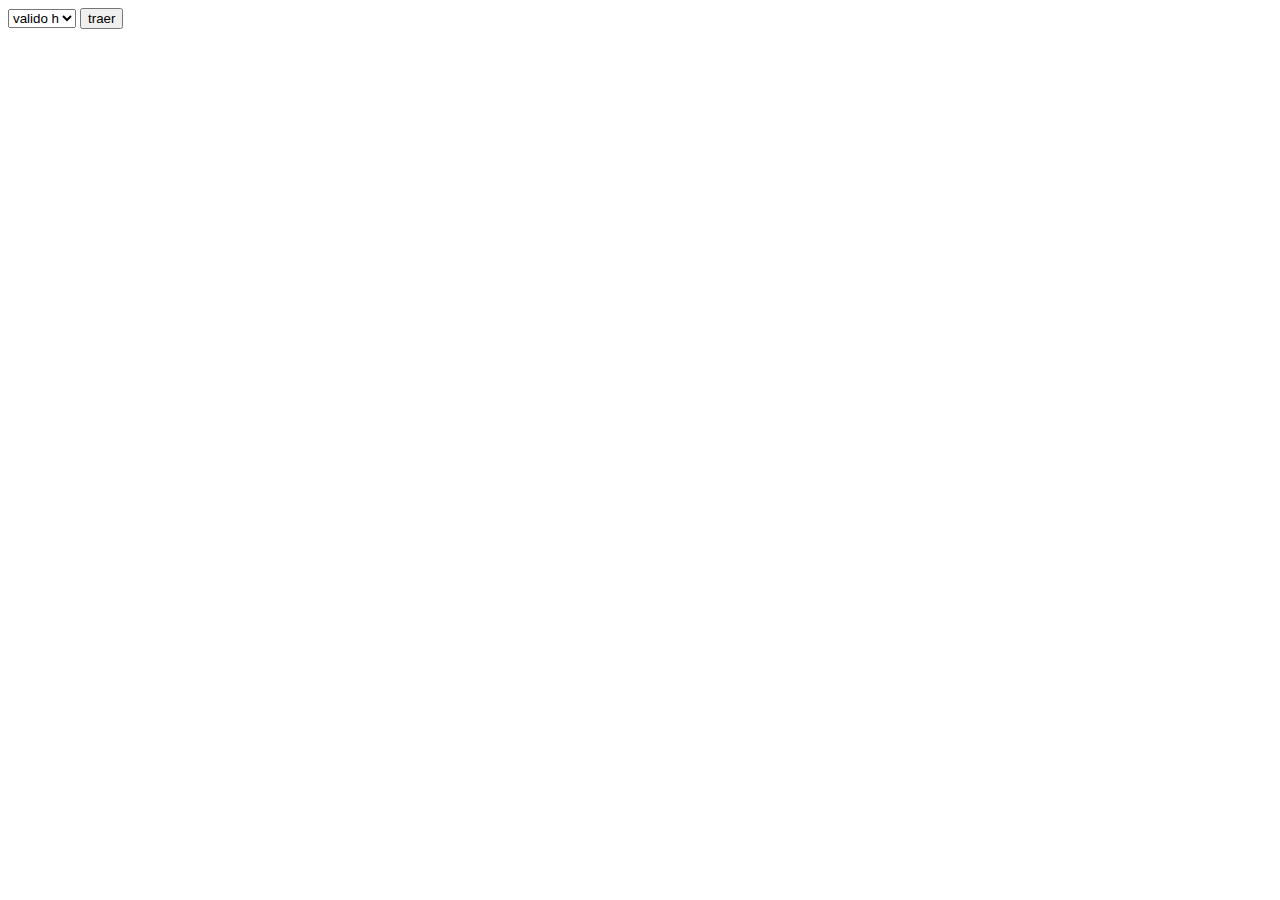
==== commit 502e0fc4: "sds" ====
--- a/index.html
+++ b/index.html
@@ -1,799 +1,40 @@
-<!DOCTYPE html>
-<html lang="en">
-    <head>
-        <meta http-equiv="Content-Type" content="text/html; charset=utf-8" />
-        <meta name="viewport" content="width=device-width, initial-scale=1.0, user-scalable=no" />
-        <title>Region</title>
-        <link rel="stylesheet" href="css/jquery.mobile-camilo-1.2.0.css" id="nn"/> 
-        <style type="text/css">
-            .right10px{ position: absolute; right: 10px;}
-            .right30px{ position: absolute; right: 60px;}
-			
-			
-			
-			#top-line, #bottom-line {
-		padding: .1em;
-		border: 1px solid #999;
-		font: inherit;
+<!DOCTYPE html> 
+<html>
+<head>
+ <meta charset="utf-8">
+  <meta http-equiv="Content-Type" content="text/html; charset=iso-8859-1" />
+	<title>AppcIbonokkk</title>
+    <script src="jquery.1.9.1.min.js"></script>
+	<script src="phonegap-1.4.1.js"></script>
+	
+	<script type="text/javascript">
+function ValidarLoginn() {
+var url='http://181.48.24.156:8183/Servicios/api/Proveedor/Filter/?id=adminsx&clave=nexos1';
+$.ajax({ // ajax call starts
+          url: url, // JQuery loads serverside.php 
+		  type:"GET",
+          dataType: 'json', // Choosing a JSON datatype	
+          //contentType: "application/x-www-form-urlencoded; charset=UTF-8", 
+           crossDomain: true,
+          success: function(data) // Variable data contains the data we get from serverside
+          {
+		      console.log(data);
+				alert("funciona");
+          },
+		  error: function(data, textStatus , errorThrown){
+		       alert("error de conexion");
+			   console.log(data);
+                 alert ( textStatus +  ""  + errorThrown ); 
+             }
+
+      });
 	}
+</script>
 
-	#canvas {
-		display: block;
-		width:100%;
-		height: 256px;
-	}
-			
-        </style>
-        <script type="text/javascript" charset="utf-8" src="js/cordova-2.1.0.js"></script>
-        <script type="text/javascript" charset="utf-8" src="js/jquery-1.7.2.min.js"></script>
-        <script type="text/javascript">
-	    //definicion de variables globales
-	    global_depart = 0;
-	    global_idubi = 0;
-	</script>
-	
-        <script type="text/javascript" charset="utf-8" src="js/datos.js"></script>
-        
-        <script type="text/javascript" charset="utf-8" src="js/jquery.mobile-1.2.0.min.js"></script>
-        <script type="text/javascript" charset="utf-8" src="js/globalfunction.min.js"></script>
-        <script type="text/javascript">
-            $(document).ready(function(){
-                logout();
-            });
-			
-		  var fr=0;
-		  var idimg=0;
-		  function temasel(r){
-			  fr=r;
-		  }	
-        </script>
-        <!--<script src="js/canvassaver.js"></script>-->
-        <script type="text/javascript" charset="utf-8" src="js/archivos.js"></script>
-		<script src="js/meme.js"></script>
-          <!-- diseño pagina -->
-        <link href="css/citylink.css" rel="stylesheet" type="text/css" />
-       <link href="css/respond.css" rel="stylesheet" type="text/css" />
-        <!--findiseño-->   
-    </head>
-    <body>
-        <!-- LOGIN -->
-        <div data-role="page" id="page1">
-            <script type="text/javascript">
-                function loginHandler(data){
-                    if (data.output.valid){
-                        var res = data.output;
-                        var user_obj = null;
-                        console.log('typeof res = '+ typeof res);
-                        console.log('res.nickname = '+ res.nickname);
-                        setLSO('user_obj', res);
-                        window.location = '#page6';
-                        user_obj = getLSO('user_obj');
-                        setLSS('user_id', user_obj.id);
-                        $('.actual-user').empty(); $('.actual-user').append('<h3>'+user_obj.nickname+' ('+user_obj.edad+' años)</h3>');
-                        $('#user_nombre').empty(); $('#user_nombre').append(user_obj.nombre);
-                        $('#user_edad').empty(); $('#user_edad').append(user_obj.edad);
-                        $('#user_peso_actual').empty(); $('#user_peso_actual').append(user_obj.peso_actual);
-                        var PesoIdeal = calcPesoIdeal(user_obj.sexo, user_obj.peso_actual, user_obj.estatura);
-                        $('#user_peso_ideal').empty(); $('#user_peso_ideal').append(PesoIdeal);
-                        PesoIdeal = roundNumber((user_obj.peso_actual - PesoIdeal), 2);
-                        if (PesoIdeal < 0){PesoIdeal = PesoIdeal*(-1);}
-                        $('#user_peso_meta').empty(); $('#user_peso_meta').append(PesoIdeal);
-                    } else {
-                        $('#email1').val('');
-                        $('#passwor').val('');
-                        alert(data.output.response.content);
-                    }
-                }
-                
-                function login(){
-                    var e = $('#email1').val();
-                    var p = $('#passwor').val();
-                    if(!isEmail(e)){alert('Ingrese un Email correcto.'); return false;}
-                    if (p ==""){
-                        alert('Ingrese Contraseña.');
-                        return false;
-                    } else {
-						alert("entro por aca="+query+' h='+loginHandler);
-                        query = 'op=login&email='+e+'&pass='+p;
-                        callAjax(query, loginHandler);
-                    }
-                }                
-
-            </script>
-            <div data-theme="a" data-role="header" data-position="fixed">
-                <!--<h3>
-                    Login
-                </h3>-->
-            </div>
-            <div data-role="content" align="center">
-                <div class="boxContenido" >
-                
-<section class="BoxIngreso">
-    <div class="logoCityLinkPrin">
-    <img src="images/citylogoInicio.png" >
-    </div>
-    <div class="boxIngPrin">
-    <form >
-    <div class="inpuTexlabel" >USUARIO:</div>
-    <input type="email" class="inpuTexGene"  name="email1" id="email1"><br>
-    <div class="inpuTexlabel" >CONTRASEÑA:</div>
-    <input type="password" class="inpuTexGene" name="passwor" id="passwor"><br>
-    <a id="registro" data-role="button" data-theme="b" data-transition="none" onClick="loginusuario()">ENTRAR</a>
-    </form>
-     <script language="JavaScript" type="text/JavaScript">
-           function logueo(){
-                    var usuario = document.getElementById("email1").value;
-					var password  = document.getElementById("passwor").value;
-					if(usuario=="prueba@correo.com" && password=="prueba"){
-						window.location="#page2";
-					}
-					else{
-						alert("El usuario o la contraseña no son validos");
-					}
-			}
-			function crearcuenta(){
-			        window.location="#page9";
-		    }
-        </script>
-    <div class="boxOlvContr">
-    <a href="#"> ¿olvido su contraseña?</a>
-    </div> 
-    <div class="ingFb">
-    <a href="#"><img src="images/btn-siguenosFb.png"></a>
-    </div>
-    <div   class="boxCrear">
-    <a href="#" onclick="crearcuenta()">CREAR UNA CUENTA</a> </div>
-    </div>
-</section>
-
-</div>
-               
-            </div>
-        </div>
-        <div data-role="page" id="page2">
-            <script type="text/javascript">
-                function step1(){
-                    var e = $('#email2').val();
-                    if ( $('#nombrecompleto').val() ==""){alert('Ingrese Nombre Completo.');return false;}
-                    if(!isEmail(e)){alert('Ingrese un Email correcto.'); return false;}
-                    if ( $('#pass1').val() ==""){alert('Ingrese una contraseña.');return false;}
-                    if ( $('#pass2').val() ==""){alert('Repita la contraseña.');return false;}
-                    if ( $('#pass1').val() != $('#pass2').val()){alert('Las contraseñas no coinciden, ingréselas de nuevo.');return false;}
-                    window.location = '#page3';
-                }                
-            </script>
-            <div data-theme="a" data-role="header" data-position="fixed">
-                 
-            </div>
-            <div align="center" data-role="content">
-                <div class="boxContenido" >
-
-<section class="BoxIngreso">
-<div class="logoCityLinkComple">
-<img src="images/citylogoInicioIntCom.png" >
-</div>
-<div class="lineaPrin" ></div>
-<div class="logoCityBanderas">
-<img src="images/banderas.png" width="415" height="56">
-</div> 
-<div class="boxIngPrinPais">
-    <form >
-      <div class="inpuTexlabel" >SELECCIONA TU PAIS:</div>
-      <select name="idubi" id="idubi" class="inpuSelec"></select>
-      <br>                            
-       <div class="inpuTexlabel" >SELECCIONA TU REGION:</div>
-      <select name="depart" id="depart" class="inpuSelec">
-       <option value="1"></option>
-      </select>
-      <br>
-      <a id="registro" data-role="button" data-theme="b" data-transition="none" onClick="pagtres(1)">CONTINUAR</a>
-	</form>
-</div>
-</section>
-</div>
-            </div>
-        </div>
-        <div data-role="page" id="page3">
-            <script type="text/javascript">
-                function step2(){
-                    if ( $('#sexo').val() =="seleccione"){alert('Seleccione sexo.');return false;}
-                    if ( $('#pais_residencia').val() =="seleccione"){alert('Seleccione país.');return false;}
-                    if ( $('#objetivo_dieta').val() =="seleccione"){alert('Seleccione objetivo.');return false;}
-                    if ( $('#pass1').val() != $('#pass2').val()){alert('Las contraseñas no coinciden, ingréselas de nuevo.');return false;} 
-                    window.location = '#page4';
-                }                
-            </script>
-            <div data-theme="a" data-role="header" data-position="fixed">
-                <!--<h2>
-                    Registro - Paso 2
-                </h2>-->
-            </div>
-            <div align="center" data-role="content">
-               <div class="boxContenido" >
-<section class="BoxlogoInterna">
-    <div class="logoCityLinkComple">
-    <img src="images/citylogoInicioIntCom.png" >
-    </div>
-</section>
-<section class="BoxTemas">
-      <div class="lineaPrin" ></div>
-      <div class="listLcion" id="cgtm" style="height: 300px; overflow-x: hidden; overflow-y: auto;">
-           
-      </div>
-</section>
- <script>
-   function pagtres(p){
-	   var id=1;
-	    if(p==1){ 
-		 var pa = $("#idubi").find(':selected').val();
-		 var dep = $("#depart").find(':selected').val();
-		 global_depart = dep;
-		 global_idubi = pa;
-		 $("#cgtm").load('http://php52.secuencia24.com/mememovil/lib/genera-select-movil.php?id='+id+'&op=deptemas&pa='+pa+'&dep='+dep);
-	
-		  if(pa!="" && dep!=0){
-			 window.location = '#page3';
-		  }
-		  if(pa!="" && dep==0){
-			  alert("Seleccione departamento")
-		  }
-		   if(pa=="" && dep!=0){
-			  alert("Seleccione pais");
-		  }
-	  }
-   }
-   </script>
-</div>
-            </div>
-        </div>
-        <div data-role="page" id="page4">
-            <script type="text/javascript">
-                function step3(){
-                    if ( $('#edad').val() ==""){alert('Ingrese edad.');return false;}
-                    if ( $('#estatura').val() ==""){alert('Ingrese estatura.');return false;}
-                    if ( $('#peso').val() ==""){alert('Ingrese peso.');return false;}
-                    if ( $('#nivel_actividad').val() =="seleccione"){alert('Seleccione Nivel de Actividad.');return false;}
-                    register();
-                }   
-
-                function register(){
-                    query = 'op=save_user&nombre=' + $('#nombrecompleto').val() + '&pass=' + $('#pass2').val();
-                    query += '&email=' + $('#email2').val() + '&edad=' + $('#edad').val() + '&sexo=' + $('#sexo').val();
-                    query += '&nickname=elnckname' + $('#email2').val() + '&pais_residencia=' + $('#pais_residencia').val();
-                    query += '&estatura=' + $('#estatura').val()+ '&objetivo_dieta=' + $('#objetivo_dieta').val()+ '&nivel_actividad=' + $('#nivel_actividad').val();
-                    callAjax(query, registerHandler);
-                }
-
-                function registerHandler(data){
-                    if (data.output.valid){
-                        var user_id = data.output.id;
-                        setLSS('user_id', user_id);
-                        query = 'op=save_seguimiento&id='+user_id+'&nivel_actividad=' + $('#nivel_actividad').val() + '&calorias=0&peso=' + $('#peso').val();
-                        callAjax(query, trackUserHandler);
-                    } else {
-                        alert('Error al registrar usuario. ' + data.output.response.content);
-                    }
-                }
-
-                function trackUserHandler(data){
-                    if (data.output.valid){
-                        $('.actual-user').empty();
-                        $('.actual-user').append('<h3>'+ $('#email2').val() +' ('+ $('#edad').val() +' años)</h3>');
-                        var pesoideal = calcPesoIdeal($('#sexo').val(), $('#peso').val(), $('#estatura').val());
-                        $('#pesoideal').empty();
-                        $('#pesoideal').append(pesoideal);
-                        $('#cambiar_peso').val(pesoideal);
-                        var caloriasrecomendadas = calcCaloriaDiaria($('#sexo').val(), $('#peso').val(), $('#estatura').val(), $('#edad').val(), $('#nivel_actividad').val());
-                        $('#caloriasrecomendadas').append(caloriasrecomendadas);
-                        window.location = '#page5';
-                    } else {
-                        alert('Error al guardar seguimiento. ' + data.output.response.content);
-                    }
-                }
-
-            </script>
-            <div data-theme="a" data-role="header" data-position="fixed">
-                
-               <!-- <h2>
-                    Registro - Paso 3
-                </h2>-->
-            </div>
-            <div align="center" data-role="content">
-               <div class="boxContenido" >
-
-<section class="BoxlogoInterna">
-    <div class="logoCityLinkComple">
-    <img src="images/citylogoInicioIntCom.png" >
-    </div>
-</section>
-<section class="BoxTemas">
-      <div class="lineaPrin" ></div>
-      <div class="boxBtnCategorias"> <a href="#" onClick="cargarlista(2)"><img src="images/btnIconoAni.png" ></a></div>
-    <div class="boxBtnCategorias"> <a href="#" onClick="cargarlista(3)"><img src="images/btnIconoGift.png" ></a></div>
-    <div class="boxBtnCategorias"> <a href="#" onClick="cargarlista(1)"><img src="images/btnIconoImag.png" ></a></div>
-      <div class="boxBtnCategorias"> <a href="#" onClick="cargarlista(4)"><img src="images/btnIconoIco.png" ></a></div>
-  </section>
-</div>
-            </div>
-        </div>
-        <div data-role="page" id="page5">
-            <div data-theme="a" data-role="header" data-position="fixed">
-                <h3>
-                    TEDI
-                </h3>
-                <h2>
-                    Registro terminado
-                </h2>
-                <div class="actual-user" align="center"></div>
-            </div>
-            <div data-role="content">
-                <h4>
-                    Lo primero que podemos decirte esta relacionado con tu peso ideal y las calorías que debes consumir.
-                </h4>
-                <h4>
-                    Tu peso ideal es <span id="pesoideal"></span> Kgs.
-                </h4>
-                <h4>
-                    Calorías diarias recomendadas <span id="caloriasrecomendadas"></span>
-                </h4>
-                <div data-role="fieldcontain">
-                    <fieldset data-role="controlgroup">
-                        <label for="cambiar_peso">
-                            Cambiar el peso que quiero:
-                        </label>
-                        <input id="cambiar_peso" type="range" name="slider" value="60" min="0" max="150" data-highlight="false" />
-                    </fieldset>
-                </div>
-                <a data-role="button" data-theme="e" href="#page9" data-transition="none">
-                    Plan de dieta
-                </a>
-            </div>
-        </div>
-        <div data-role="page" id="page6">
-            <div data-role="header" data-position="fixed">
-                <!--<a href="#page6" data-transition="none" data-role="button" data-icon="home" data-iconpos="notext" data-mini="true" data-inline="true" data-corners="true" title="Home" class="ui-btn ui-shadow ui-btn-corner-all ui-mini ui-btn-inline ui-btn-icon-notext ui-btn-up-a"><span class="ui-btn-inner"><span class="ui-btn-text">Home</span><span class="ui-icon ui-icon-home ui-icon-shadow">&nbsp;</span></span></a>
-                <a href="#page6" data-transition="none" data-role="button" data-icon="gear" data-iconpos="notext" data-mini="true" data-inline="true" data-corners="true" title="Option" class="ui-btn ui-shadow ui-btn-corner-all ui-mini ui-btn-inline ui-btn-icon-notext ui-btn-up-a"><span class="ui-btn-inner"><span class="ui-btn-text">Option</span><span class="ui-icon ui-icon-gear ui-icon-shadow">&nbsp;</span></span></a>-->
-                <!--<div class="actual-user" align="center"></div>-->
-            </div>
-            <div data-role="content">
-                
-              <section class="BoxlogoInterna">
-    <div class="logoCityLinkSolo">
-    <img src="images/citylogoInicioIntCom.png" >
-    </div>
-</section>
-<section class="BoxTemas">
-   <div class="lineaPrin" ></div>
-<div class="boxCategoriaBtn">
-   <div class="boxbtnPrinVolver"> 
-   <a href="#page7"><img src="images/iconosSupAtras.png" ></a>
-   </div>
-      <div class="boxbtnPrinSupCate"> 
-         <a href="#" onClick="GuardarImagen(1)"><img src="images/iconosSupCorecto.png" ></a>
-        <a href="#"><img src="images/iconosSupGuardar.png" ></a>
-        <a href="#page7"><img src="images/iconosSupBorrar.png" ></a>
-        <a href="#" onClick="MensajeEmail();"><img src="images/iconosSupMail.png" ></a>
-        <a href="#" onClick="MensajeFacebook();"><img src="images/iconosSupTres.png" ></a>
-      </div>
-  <div class="boxbtnPrinMenu"> <a href="#"><img src="images/iconosSupMenu.png" ></a>
-  </div>
-</div>
-<div class="boxProductosImg" id="imgcr">
-    
-
-</div>    
-      
-<div class="boxBtnInfcatego">
-    <div class="boxBtnCategoriasInt"><a href="#" onClick="cargarlista(2)"><img src="images/btnIconoAni.png" ></a></div>
-    <div class="boxBtnCategoriasInt"><a href="#" onClick="cargarlista(3)"><img src="images/btnIconoGift.png" ></a></div>
-    <div class="boxBtnCategoriasInt"> <a href="#" onClick="cargarlista(1)"><img src="images/btnIconoImag.png" ></a></div>
-    <div class="boxBtnCategoriasInt"> <a href="#" onClick="cargarlista(4)"><img src="images/btnIconoIco.png" ></a></div>
-</div>
-  </section>
-            </div>
-        </div>
-
-        <div data-role="page" id="page7">
-            <div data-role="header" data-position="fixed">
-                <!--<a href="#page2" data-transition="none" data-role="button" data-icon="home" data-iconpos="notext" data-mini="true" data-inline="true" data-corners="true" title="Home" class="ui-btn ui-shadow ui-btn-corner-all ui-mini ui-btn-inline ui-btn-icon-notext ui-btn-up-a"><span class="ui-btn-inner"><span class="ui-btn-text">Home</span><span class="ui-icon ui-icon-home ui-icon-shadow">&nbsp;</span></span></a>-->
-    
-                <!--<a href="#page7" data-transition="none" data-role="button" data-icon="info" data-iconpos="notext" data-mini="true" data-inline="true" data-corners="true" title="Info" class="ui-btn ui-shadow ui-btn-corner-all ui-mini ui-btn-inline ui-btn-icon-notext ui-btn-up-a"><span class="ui-btn-inner"><span class="ui-btn-text">Info</span><span class="ui-icon ui-icon-info ui-icon-shadow">&nbsp;</span></span></a>-->
-            </div>
-            <div data-role="content">
-               <div class="boxContenido" >
-
-
-<section class="BoxlogoInterna">
-    <div class="logoCityLinkSolo">
-    <img src="images/citylogoInicioIntCom.png" >
-    </div>
-</section>
-<section class="BoxTemas">
-   
-<div class="boxCategoriaBtn">
-   <div class="boxbtnPrinVolver"> 
-  
-   </div>
-      <div class="boxbtnPrinSupCate"> 
-         
-      </div>
-  <div class="boxbtnPrinMenu"> 
-  </div>
-</div>
-<div class="boxProductosImg" style="height: 300px; overflow-x: hidden; overflow-y: auto;">
-<ul data-role="listview" data-inset="true" class="ui-icon-alt" id="imgc" >
-</ul>
-</div>    
-<div class="boxBtnInfcatego">
-    <div class="boxBtnCategoriasInt"><a href="#" onClick="cargarlista(2)"><img src="images/btnIconoAni.png" ></a></div>
-    <div class="boxBtnCategoriasInt"><a href="#" onClick="cargarlista(3)"><img src="images/btnIconoGift.png" ></a></div>
-    <div class="boxBtnCategoriasInt"> <a href="#" onClick="cargarlista(1)"><img src="images/btnIconoImag.png" ></a></div>
-    <div class="boxBtnCategoriasInt"> <a href="#" onClick="cargarlista(4)"><img src="images/btnIconoIco.png" ></a></div>
-</div>
-  </section>
-</div>
-            </div>
-        </div>
-        <div data-role="page" id="page8">
-           
-            <div data-role="header" data-position="fixed">
-               
-              
-            </div>
-            <div align="center" data-role="content">
-                
-                <section class="BoxlogoInterna">
-    <div class="logoCityLinkSolo">
-    <img src="images/citylogoInicioIntCom.png" >
-    </div>
-</section>
-<section class="BoxTemas">
-   <div class="lineaPrin" ></div>
-<div class="boxCategoriaBtn">
-   <div class="boxbtnPrinVolver"> 
-   <a href="#page6"><img src="images/iconosSupAtras.png" ></a>
-   </div>
-      <div class="boxbtnPrinSupCate"> 
-        <a href="#"><img src="images/iconosSupCorecto.png" ></a>
-        <a href="#"><img src="images/iconosSupGuardar.png" ></a>
-        <a href="#page6"><img src="images/iconosSupBorrar.png" ></a>
-        <a href="#" onClick="envioemailimagen()"><img src="images/iconosSupMail.png" ></a>
-        <a href="#" target="_blank" id="fac"><img src="images/iconosSupTres.png" ></a>
-      </div>
-  <div class="boxbtnPrinMenu"> <a href="#"><img src="images/iconosSupMenu.png" ></a>
-  </div>
-</div>
-<div class="boxProductosImg" id="imagenmod"></div>  
-
-  
-<div class="boxBtnInfcatego">
-    <div class="boxBtnCategoriasInt"><a href="#" onClick="archivos(1)"><img src="images/btnIconoAni.png" ></a></div>
-    <div class="boxBtnCategoriasInt"><a href="#" onClick="archivos(2)"><img src="images/btnIconoGift.png" ></a></div>
-    <div class="boxBtnCategoriasInt"> <a href="#" onClick="archivos(3)"><img src="images/btnIconoImag.png" ></a></div>
-    <div class="boxBtnCategoriasInt"> <a href="#" onClick="archivos(4)"><img src="images/btnIconoIco.png" ></a></div>
-</div>
-  </section>
-
-            </div>
-        </div>
-        <div data-role="page" id="page9">
-           
-            <div data-role="content" align="center">
-			
-			
-               <section class="BoxIngreso">
-    <div class="logoCityLinkPrin">
-    <img src="images/citylogoInicio.png" >
-    </div>
-    <div class="boxIngPrin">
-    <form >
-    <div class="inpuTexlabel" >EMAIL::</div>
-    <input type="email" class="inpuTexGene"  name="emaill" id="emaill"><br>
-    <div class="inpuTexlabel" >CONTRASEÑA:</div>
-    <input type="password" class="inpuTexGene" name="passworr" id="passworr"><br>
-	<div class="inpuTexlabel" >REPITA CONTRASEÑA:</div>
-    <input type="password" class="inpuTexGene" name="passwordd" id="passwordd"><br>
-	
-    <a id="registro" data-role="button" data-theme="b" data-transition="none" onClick="registrarusuario()">REGISTRAR</a>
-    </form>
-     <script language="JavaScript" type="text/JavaScript">
-           function Registro(){
-                    var usuario = document.getElementById("email1").value;
-					var password  = document.getElementById("passwor").value;
-					var passwordd  = document.getElementById("password").value;
-					if(usuario=="prueba@correo.com" && password=="prueba"){
-						window.location="#page2";
-					}
-					else{
-						alert("El usuario o la contraseña no son validos");
-					}
-		   }
-        </script>
-    <div class="boxOlvContr">
-    <a href="#"> ¿olvido su contraseña?</a>
-    </div> 
-    <div class="ingFb">
-    <a href="#"><img src="images/btn-siguenosFb.png"></a>
-    </div>
-    <div   class="boxCrear">
-    <a href="#">CREAR UNA CUENTA</a> </div>
-    </div>
-</section>
-
-
-
-            </div>
-        </div>
-        <div data-role="page" id="page10">
-            <script type="text/javascript">
-                function actualizaSeguimiento(){
-                    if ( $('#peso2').val() ==""){alert('Ingrese peso.');return false;}
-                    if ( $('#nivel_actividad2').val() =="seleccione"){alert('Seleccione Nivel de Actividad.');return false;}
-                    guardaSeguimiento();
-                }   
-
-                function guardaSeguimiento(){
-                    user_obj = getLSO('user_obj');
-                    user_id = '';
-                    if (user_obj != null){
-                        console.log('obj - lleno');
-                        user_id = user_obj.id;
-                        user_obj.peso_actual = $('#peso2').val();
-                        user_obj.nivel_actividad = $('#nivel_actividad2').val();
-                        setLSO('user_obj', user_obj);
-                        $('#user_peso_actual').empty(); $('#user_peso_actual').append($('#peso2').val());
-                        var PesoIdeal = calcPesoIdeal(user_obj.sexo, user_obj.peso_actual, user_obj.estatura);
-                        $('#user_peso_ideal').empty(); $('#user_peso_ideal').append(PesoIdeal);
-                        PesoIdeal = roundNumber((user_obj.peso_actual - PesoIdeal), 2);
-                        if (PesoIdeal < 0){PesoIdeal = PesoIdeal*(-1);}
-                        $('#user_peso_meta').empty(); $('#user_peso_meta').append(PesoIdeal);
-                    }else{
-                        user_id = getLSS('user_id');
-                    }
-                    
-                    query = 'op=save_seguimiento&id=' + user_id +'&nivel_actividad=' + $('#nivel_actividad2').val() + '&calorias=0&peso=' + $('#peso2').val();
-                    callAjax(query, guardaSeguimientoHandler);
-                }
-
-                function guardaSeguimientoHandler(data){
-                    if (data.output.valid){
-                        $('#peso2').val('');
-                        $('#nivel_actividad2').val('seleccione');
-                        window.location = '#page6';
-                    } else {
-                        alert('Error al guardar seguimiento. ' + data.output.response.content);
-                    }
-                }
-            </script>
-            <div data-theme="a" data-role="header" data-position="fixed">
-                <a href="#page6" data-transition="none" data-role="button" data-icon="home" data-iconpos="notext" data-mini="true" data-inline="true" data-corners="true" title="Home" class="ui-btn ui-shadow ui-btn-corner-all ui-mini ui-btn-inline ui-btn-icon-notext ui-btn-up-a"><span class="ui-btn-inner"><span class="ui-btn-text">Home</span><span class="ui-icon ui-icon-home ui-icon-shadow">&nbsp;</span></span></a>
-                <h1>TEDI</h1>
-                <a href="#page6" data-transition="none" data-role="button" data-icon="info" data-iconpos="notext" data-mini="true" data-inline="true" data-corners="true" title="Info" class="ui-btn ui-shadow ui-btn-corner-all ui-mini ui-btn-inline ui-btn-icon-notext ui-btn-up-a"><span class="ui-btn-inner"><span class="ui-btn-text">Info</span><span class="ui-icon ui-icon-info ui-icon-shadow">&nbsp;</span></span></a>
-                <h2>
-                    Mi Peso
-                </h2>
-            </div>
-            <div align="center" data-role="content">
-                <h3>Registra tu peso actual</h3>
-                <div align="center" data-role="fieldcontain">
-                    <input name="peso2" id="peso2" placeholder="Peso (en kilogramos)" type="number" />
-                </div>
-                <h3>Registra tu nivel de actividad</h3>
-                <div align="center" data-role="fieldcontain">
-                    <select id="nivel_actividad2" name="nivel_actividad2">
-                        <option value="seleccione">Nivel de actividad...</option>
-                        <option value="1.2">Sedentario</option>
-                        <option value="1.375">Ejercicio 1 a 3 veces por semana</option>
-                        <option value="1.55">Ejercicio 4 a 5 veces por semana</option>
-                        <option value="1.725">Ejercicio todos los días</option>
-                        <option value="1.9">Atleta dedicado</option>
-                    </select>
-                </div>
-                <a data-role="button" href="" data-transition="none" onclick="actualizaSeguimiento()">
-                    GUARDAR
-                </a>
-            </div>
-        </div>
-        <div data-role="page" id="page11">
-            <div data-theme="a" data-role="header" data-position="fixed">
-                <a href="#page6" data-transition="none" data-role="button" data-icon="home" data-iconpos="notext" data-mini="true" data-inline="true" data-corners="true" title="Home" class="ui-btn ui-shadow ui-btn-corner-all ui-mini ui-btn-inline ui-btn-icon-notext ui-btn-up-a"><span class="ui-btn-inner"><span class="ui-btn-text">Home</span><span class="ui-icon ui-icon-home ui-icon-shadow">&nbsp;</span></span></a>
-                <h1>TEDI</h1>
-                <a href="#page6" data-transition="none" data-role="button" data-icon="info" data-iconpos="notext" data-mini="true" data-inline="true" data-corners="true" title="Info" class="ui-btn ui-shadow ui-btn-corner-all ui-mini ui-btn-inline ui-btn-icon-notext ui-btn-up-a"><span class="ui-btn-inner"><span class="ui-btn-text">Info</span><span class="ui-icon ui-icon-info ui-icon-shadow">&nbsp;</span></span></a>
-                <h2>
-                    Mi Evolución
-                </h2>
-            </div>
-            <div align="center" data-role="content">
-                <table width="100%" data-role="table" id="movie-table" data-mode="reflow" class="ui-responsive table-stroke ui-table ui-table-reflow">
-                    <tbody>
-                        <tr>
-                            <td><strong><div id="user_nombre"></div></strong></td>
-                            <td><span id="user_edad"></span> Años</td>
-                        </tr>
-                        <tr>
-                            <td><strong>Peso Actual</strong></td>
-                            <td><span id="user_peso_actual"></span> Kgs</td>
-                        </tr>
-                        <tr>
-                            <td><strong>Peso Ideal</strong></td>
-                            <td><span id="user_peso_ideal"></span> Kgs</td>
-                        </tr>
-                    </tbody>
-                </table>
-                <h3>¡<span id="user_peso_meta"></span> Kgs para cumplir tu meta!</h3>
-                <div class="ui-grid-a" align="center">
-                    <div class="ui-block-a" align="center">
-                        <a data-role="button" href="" data-transition="none" onclick="getSeguimiento(0);">
-                            Ver Peso
-                        </a>
-                    </div>
-                    <div class="ui-block-b" align="center">
-                        <a data-role="button" href="" data-transition="none" onclick="getSeguimiento(1);">
-                            Ver Calorías
-                        </a>
-                    </div>
-                </div>          
-            </div>
-        </div>
-        <div data-role="page" id="page12">
-            <script type="text/javascript">
-                function getSeguimiento(tipo){
-                    user_id = getLSS('user_id');
-                    query = 'op=get_seguimiento&id=' + user_id;
-                    if (tipo == 0){
-                        callAjax(query, getSeguimientoHandler0);
-                    } else if (tipo == 1) {
-                        callAjax(query, getSeguimientoHandler1);
-                    }
-                    
-                }
-                function getSeguimientoHandler0(data){
-                    if (data.output.valid){
-                        var rows = data.output.response;
-                        var rowData = '';
-                        for (var i in rows){
-                            if (rows[i].peso != 0) {
-                                rowData += '<tr><td><b class="ui-table-cell-label">Fecha</b><div align="center" style="float:right;">'+rows[i].fecha+'</div></td>';
-                                rowData += '<td><b class="ui-table-cell-label">Peso (Kgs)</b><div align="center" style="float:right;">'+rows[i].peso+'</div></td><td>&nbsp;</td></tr>';
-                            }
-                        }
-                        $('#table_evolution').empty();
-                        $('#table_evolution').append(rowData);
-                        window.location = '#page12';
-                    } else {
-                        alert('Error al recuperar datos. ' + data.output.response.content);
-                    }
-                }
-                function getSeguimientoHandler1(data){
-                    if (data.output.valid){
-                        var rows = data.output.response;
-                        var rowData = '';
-                        for (var i in rows){
-                            if (rows[i].calorias_reportadas != 0) {
-                                rowData += '<tr><td><b class="ui-table-cell-label">Fecha</b><div align="center" style="float:right;">'+rows[i].fecha+'</div></td>';
-                                rowData += '<td><b class="ui-table-cell-label">Peso (Kgs)</b><div align="center" style="float:right;">'+rows[i].calorias_reportadas+'</div></td><td>&nbsp;</td></tr>';
-                            }
-                        }
-                        $('#table_evolution1').empty();
-                        $('#table_evolution1').append(rowData);
-                        window.location = '#page13';
-                    } else {
-                        alert('Error al recuperar datos. ' + data.output.response.content);
-                    }
-                }
-            </script>
-            <div data-theme="a" data-role="header" data-position="fixed">
-                <a href="#page6" data-transition="none" data-role="button" data-icon="home" data-iconpos="notext" data-mini="true" data-inline="true" data-corners="true" title="Home" class="ui-btn ui-shadow ui-btn-corner-all ui-mini ui-btn-inline ui-btn-icon-notext ui-btn-up-a"><span class="ui-btn-inner"><span class="ui-btn-text">Home</span><span class="ui-icon ui-icon-home ui-icon-shadow">&nbsp;</span></span></a>
-                <h1>TEDI</h1>
-                <a href="#page6" data-transition="none" data-role="button" data-icon="info" data-iconpos="notext" data-mini="true" data-inline="true" data-corners="true" title="Info" class="ui-btn ui-shadow ui-btn-corner-all ui-mini ui-btn-inline ui-btn-icon-notext ui-btn-up-a"><span class="ui-btn-inner"><span class="ui-btn-text">Info</span><span class="ui-icon ui-icon-info ui-icon-shadow">&nbsp;</span></span></a>
-                <h2>
-                    Tabla - Mi Evolución
-                </h2>
-            </div>
-            <div align="center" data-role="content">
-                <table data-role="table" id="movie-table" data-mode="reflow" class="ui-responsive table-stroke ui-table ui-table-reflow">
-                    <thead>
-                        <tr>
-                            <th data-priority="1">Fecha</th>
-                            <th data-priority="2">Peso (Kgs)</th>
-                            <th data-priority="3">&nbsp;</th>
-                        </tr>
-                    </thead>
-                    <tbody id="table_evolution">
-                        <tr><td><b class="ui-table-cell-label">Fecha</b><div align="center" style="float:right;">2013-01-12</div></td>
-                            <td><b class="ui-table-cell-label">Peso (Kgs)</b><div align="center" style="float:right;">70</div></td><td>&nbsp;</td></tr>
-                        <!--                        <tr><td><b class="ui-table-cell-label">Fecha</b><div align="center" style="float:right;">2013-01-14</div></td>
-                                                    <td><b class="ui-table-cell-label">Peso (Kgs)</b><div align="center" style="float:right;">65</div></td><td>&nbsp;</td></tr>-->
-                    </tbody>
-                </table>
-                <a data-role="button" href="#page11" data-transition="none">
-                    Volver
-                </a>
-            </div>
-        </div>
-        <div data-role="page" id="page13">
-            <div data-theme="a" data-role="header" data-position="fixed">
-                <a href="#page6" data-transition="none" data-role="button" data-icon="home" data-iconpos="notext" data-mini="true" data-inline="true" data-corners="true" title="Home" class="ui-btn ui-shadow ui-btn-corner-all ui-mini ui-btn-inline ui-btn-icon-notext ui-btn-up-a"><span class="ui-btn-inner"><span class="ui-btn-text">Home</span><span class="ui-icon ui-icon-home ui-icon-shadow">&nbsp;</span></span></a>
-                <h1>TEDI</h1>
-                <a href="#page6" data-transition="none" data-role="button" data-icon="info" data-iconpos="notext" data-mini="true" data-inline="true" data-corners="true" title="Info" class="ui-btn ui-shadow ui-btn-corner-all ui-mini ui-btn-inline ui-btn-icon-notext ui-btn-up-a"><span class="ui-btn-inner"><span class="ui-btn-text">Info</span><span class="ui-icon ui-icon-info ui-icon-shadow">&nbsp;</span></span></a>
-                <h2>
-                    Tabla - Mi Evolución
-                </h2>
-            </div>
-            <div align="center" data-role="content">
-                <table data-role="table" id="movie-table" data-mode="reflow" class="ui-responsive table-stroke ui-table ui-table-reflow">
-                    <thead>
-                        <tr>
-                            <th data-priority="1">Fecha</th>
-                            <th data-priority="2">Calorías (cal)</th>
-                            <th data-priority="3">&nbsp;</th>
-                        </tr>
-                    </thead>
-                    <tbody id="table_evolution1">
-                        <tr><td><b class="ui-table-cell-label">Fecha</b><div align="center" style="float:right;">2013-01-12</div></td>
-                            <td><b class="ui-table-cell-label">Peso (Kgs)</b><div align="center" style="float:right;">70</div></td><td>&nbsp;</td></tr>
-                        <!--                        <tr><td><b class="ui-table-cell-label">Fecha</b><div align="center" style="float:right;">2013-01-14</div></td>
-                                                    <td><b class="ui-table-cell-label">Peso (Kgs)</b><div align="center" style="float:right;">65</div></td><td>&nbsp;</td></tr>-->
-                    </tbody>
-                </table>
-                <a data-role="button" href="#page11" data-transition="none">
-                    Volver
-                </a>
-            </div>
-        </div>
-        <div data-role="page" id="page133">
-            <div data-theme="a" data-role="header" data-position="fixed">
-                <a href="#page6" data-transition="none" data-role="button" data-icon="home" data-iconpos="notext" data-mini="true" data-inline="true" data-corners="true" title="Home" class="ui-btn ui-shadow ui-btn-corner-all ui-mini ui-btn-inline ui-btn-icon-notext ui-btn-up-a"><span class="ui-btn-inner"><span class="ui-btn-text">Home</span><span class="ui-icon ui-icon-home ui-icon-shadow">&nbsp;</span></span></a>
-                <h1>TEDI</h1>
-                <a href="#page6" data-transition="none" data-role="button" data-icon="info" data-iconpos="notext" data-mini="true" data-inline="true" data-corners="true" title="Info" class="ui-btn ui-shadow ui-btn-corner-all ui-mini ui-btn-inline ui-btn-icon-notext ui-btn-up-a"><span class="ui-btn-inner"><span class="ui-btn-text">Info</span><span class="ui-icon ui-icon-info ui-icon-shadow">&nbsp;</span></span></a>
-                <h2>
-                    Gráfica - Mi Evolución
-                </h2>
-            </div>
-            <div align="center" data-role="content">
-
-                <a data-role="button" href="#page11" data-transition="none">
-                    Volver
-                </a>
-                <a data-role="button" href="#page14" data-transition="none">
-                    CHART PRUEBAS
-                </a>
-                <a data-role="button" href="#page15" data-transition="none">
-                    CHART highcharts
-                </a>
-            </div>
-        </div>
-        <!-- PEDAZO DE CODIGO PARA PROBAR LAS GRAFICAS -->
-        <div data-role="page" id="page14" data-rockncoder-jspage="managePlotChart">
-            <header data-role="header" data-position="fixed">
-                <h1>Plot Chart</h1>
-            </header>
-            <a data-role="button" href="#page11" data-transition="none">
-                Volver
-            </a>
-            <section data-role="content">
-                <div id="plotChart" class="myChart"></div>
-                <button id="refreshPlotChart" value="Refresh Chart" data-mini="true"></button>
-                <input type="range" id="plot1" value="0" min="-250" max="250" data-mini="true"/>
-                <input type="range" id="plot2" value="0" min="-250" max="250" data-mini="true"/>
-                <input type="range" id="plot3" value="0" min="-250" max="250" data-mini="true"/>
-                <input type="range" id="plot4" value="0" min="-250" max="250" data-mini="true"/>
-                <input type="range" id="plot5" value="0" min="-250" max="250" data-mini="true"/>
-                <input type="range" id="plot6" value="0" min="-250" max="250" data-mini="true"/>
-            </section>
-        </div>
-        <div data-role="page" id="page15">
-            <div data-theme="a" data-role="header" data-position="fixed">
-                <a href="#page6" data-transition="none" data-role="button" data-icon="home" data-iconpos="notext" data-mini="true" data-inline="true" data-corners="true" title="Home" class="ui-btn ui-shadow ui-btn-corner-all ui-mini ui-btn-inline ui-btn-icon-notext ui-btn-up-a"><span class="ui-btn-inner"><span class="ui-btn-text">Home</span><span class="ui-icon ui-icon-home ui-icon-shadow">&nbsp;</span></span></a>
-                <h1>TEDI</h1>
-                <a href="#page6" data-transition="none" data-role="button" data-icon="info" data-iconpos="notext" data-mini="true" data-inline="true" data-corners="true" title="Info" class="ui-btn ui-shadow ui-btn-corner-all ui-mini ui-btn-inline ui-btn-icon-notext ui-btn-up-a"><span class="ui-btn-inner"><span class="ui-btn-text">Info</span><span class="ui-icon ui-icon-info ui-icon-shadow">&nbsp;</span></span></a>
-                <h2>
-                    Highcharts Example
-                </h2>
-            </div>
-            <div align="center" data-role="content">
-                <div id="container" style="min-width: 400px; height: 400px; margin: 0 auto"></div>
-            </div>
-        </div>       
-    </body>
+</head>
+<body>
+<div id="result"></div>
+<select id="idubi" name="idubi"><option value="1">valido h</option></select>
+<input type="submit" value="traer" onclick="ValidarLoginn();"/>
+</body>
 </html>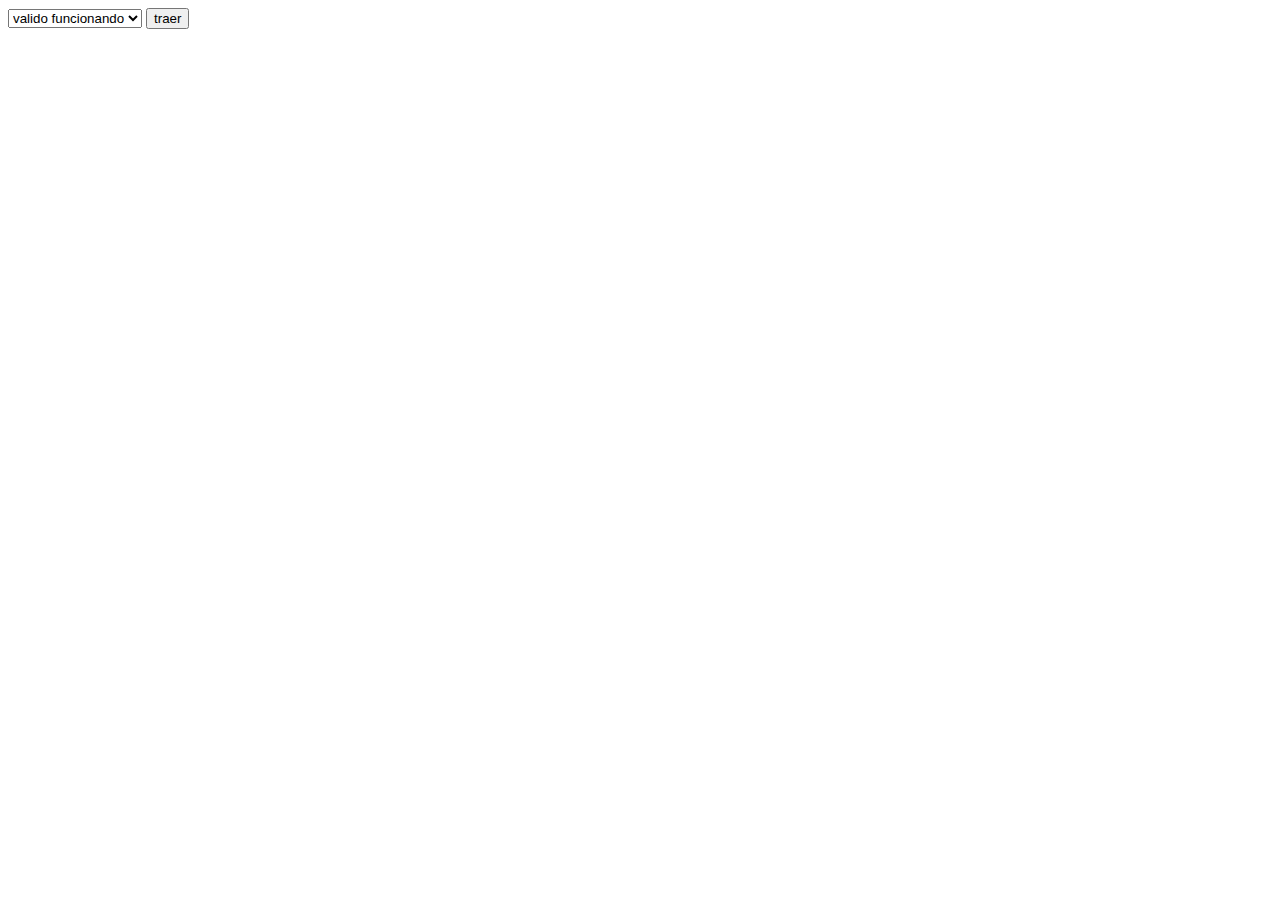
==== commit ae0b2a5f: "sds" ====
--- a/index.html
+++ b/index.html
@@ -14,6 +14,7 @@
           url: url, // JQuery loads serverside.php 
 		  type:"GET",
           dataType: 'json', // Choosing a JSON datatype	
+
           //contentType: "application/x-www-form-urlencoded; charset=UTF-8", 
            crossDomain: true,
           success: function(data) // Variable data contains the data we get from serverside
@@ -34,7 +35,7 @@
 </head>
 <body>
 <div id="result"></div>
-<select id="idubi" name="idubi"><option value="1">valido h</option></select>
+<select id="idubi" name="idubi"><option value="1">valido funcionando</option></select>
 <input type="submit" value="traer" onclick="ValidarLoginn();"/>
 </body>
 </html>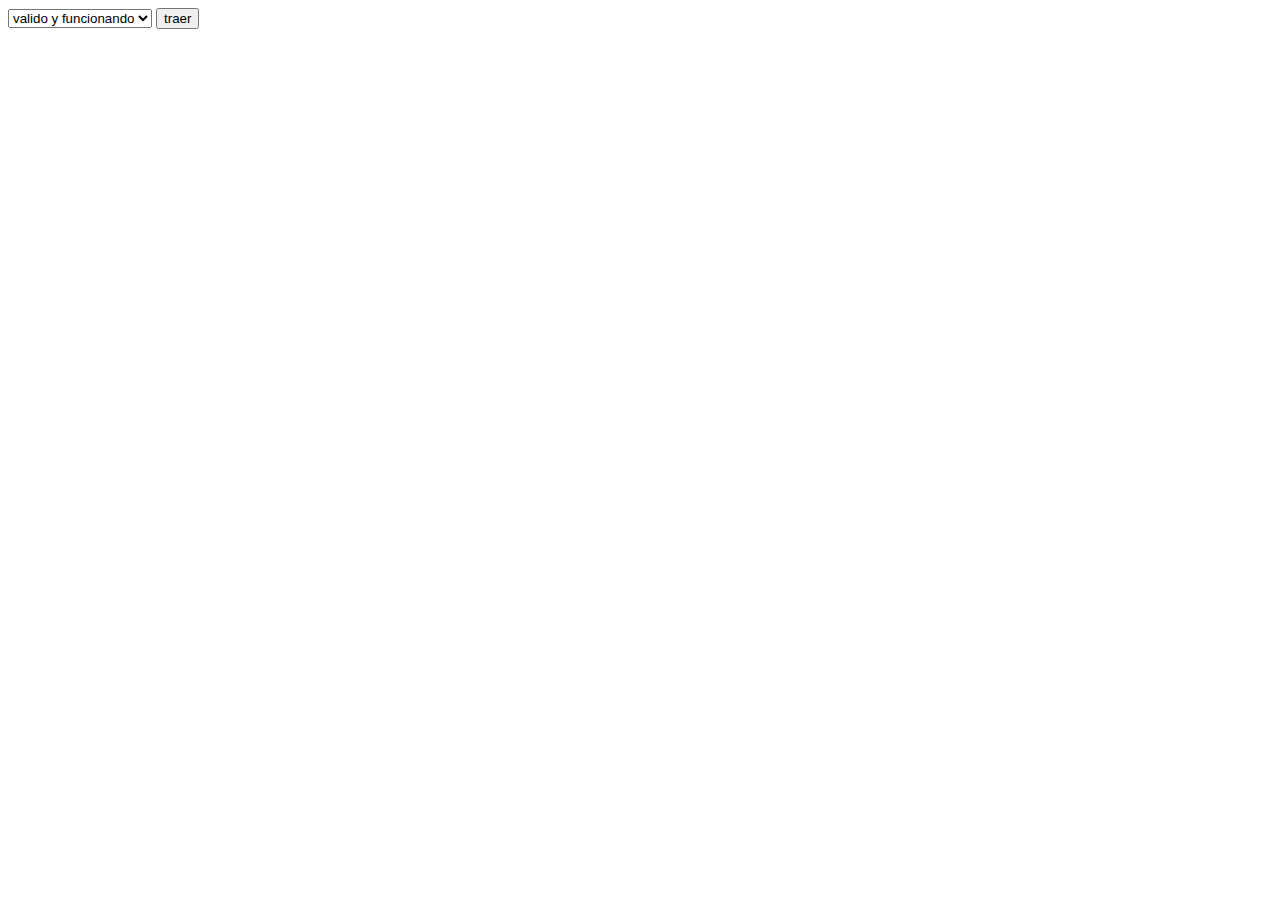
==== commit 31b53640: "sdsdsd" ====
--- a/index.html
+++ b/index.html
@@ -14,7 +14,7 @@
           url: url, // JQuery loads serverside.php 
 		  type:"GET",
           dataType: 'json', // Choosing a JSON datatype	
-
+           timeout: 5000,
           //contentType: "application/x-www-form-urlencoded; charset=UTF-8", 
            crossDomain: true,
           success: function(data) // Variable data contains the data we get from serverside
@@ -35,7 +35,7 @@
 </head>
 <body>
 <div id="result"></div>
-<select id="idubi" name="idubi"><option value="1">valido funcionando</option></select>
+<select id="idubi" name="idubi"><option value="1">valido y funcionando</option></select>
 <input type="submit" value="traer" onclick="ValidarLoginn();"/>
 </body>
 </html>